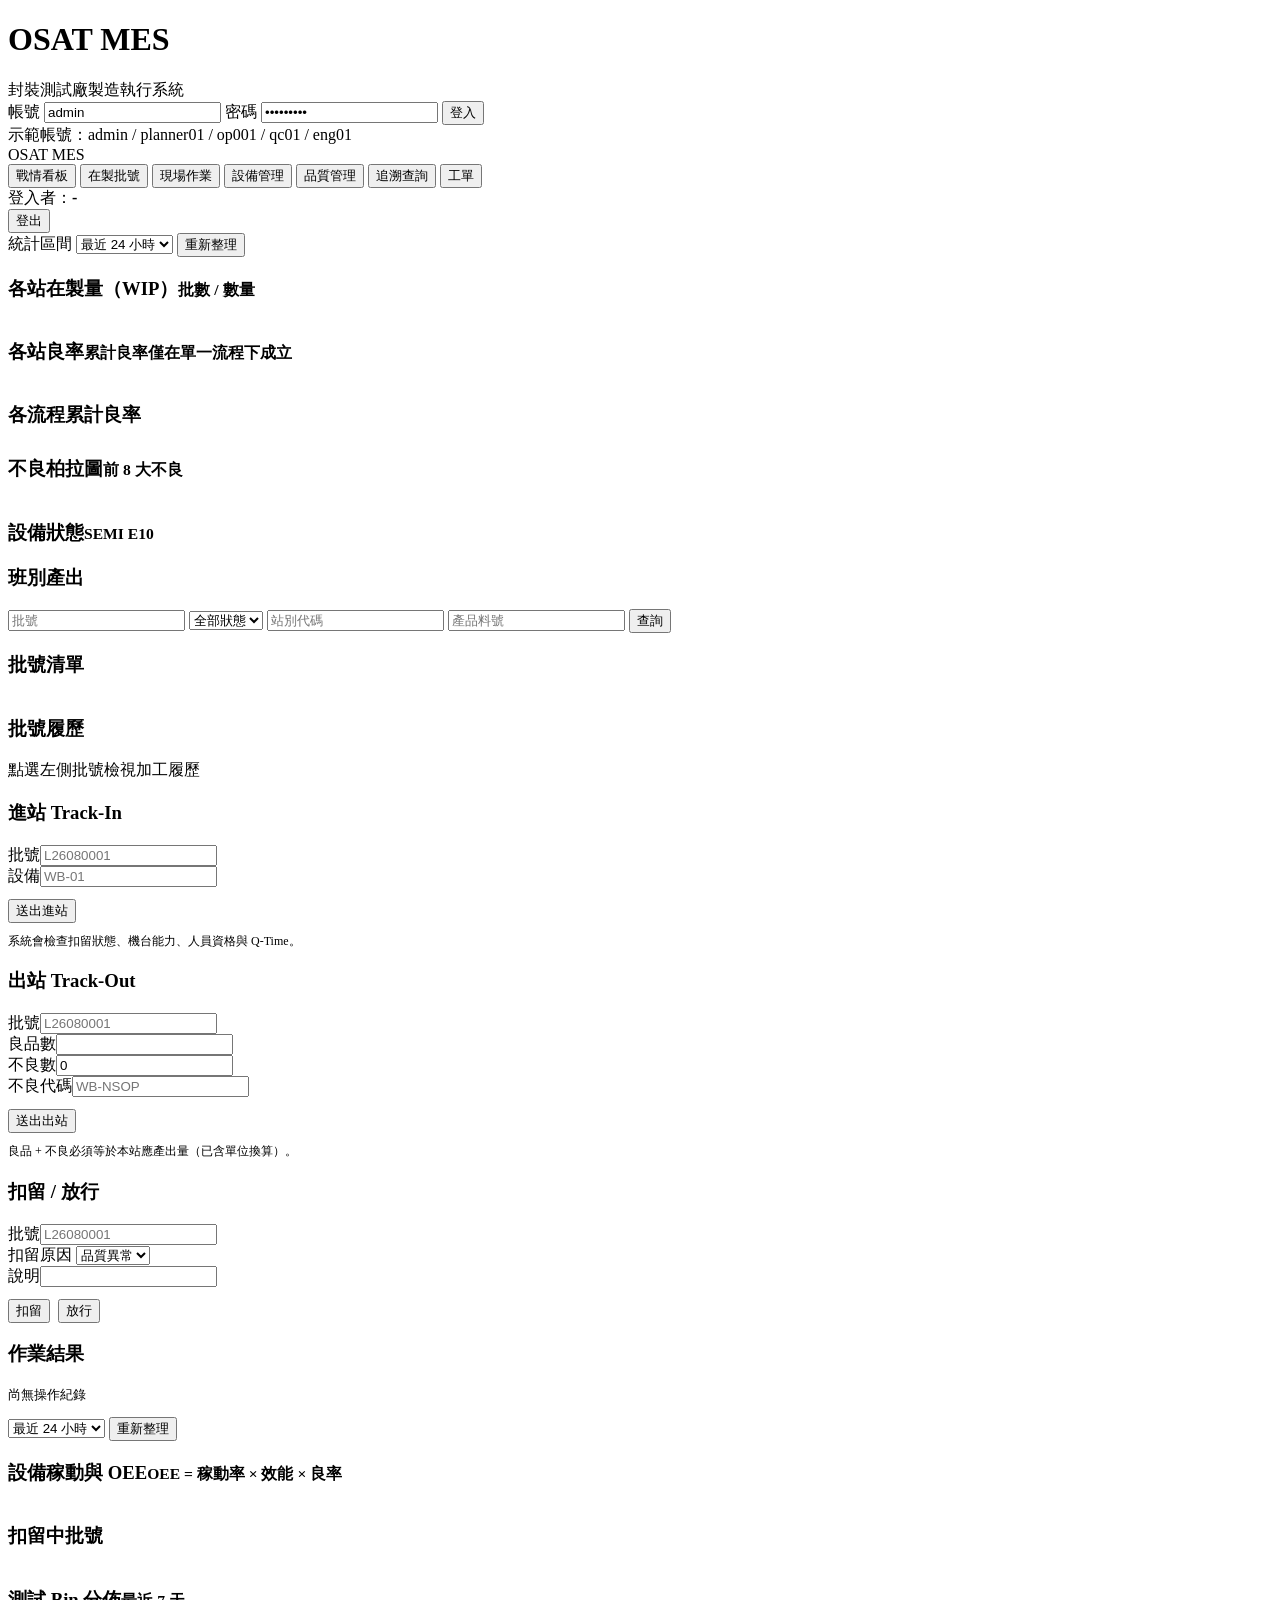
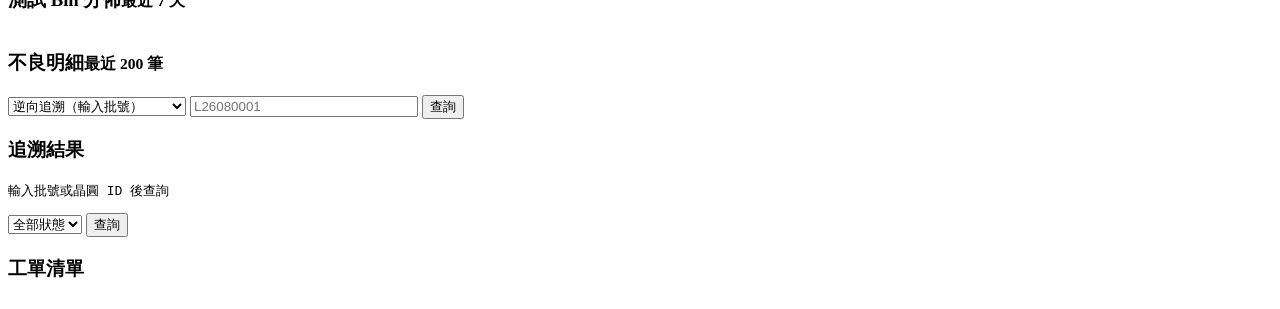
==== app/static/index.html @ 382a2638 "feat: OSAT 封裝測試廠 MES 系統 以 FastAPI + MongoDB 實作針對封測代工廠（OSAT）作業特性設計的製造執行系統， 涵蓋晶圓進料到出貨的完整生產管理。  主要模組 - " ====
<!DOCTYPE html>
<html lang="zh-Hant">
<head>
  <meta charset="utf-8" />
  <meta name="viewport" content="width=device-width, initial-scale=1" />
  <title>OSAT MES 製造執行系統</title>
  <link rel="icon" href="data:image/svg+xml,%3Csvg xmlns='http://www.w3.org/2000/svg' viewBox='0 0 32 32'%3E%3Crect width='32' height='32' rx='6' fill='%230e1420'/%3E%3Crect x='7' y='7' width='18' height='18' rx='2' fill='none' stroke='%2338bdf8' stroke-width='2'/%3E%3Crect x='13' y='13' width='6' height='6' fill='%2338bdf8'/%3E%3C/svg%3E" />
  <link rel="stylesheet" href="/static/styles.css" />
</head>
<body>

<!-- ── 登入 ─────────────────────────────────────────── -->
<div id="login">
  <form class="login-card" id="login-form">
    <h1>OSAT <span style="color:var(--accent)">MES</span></h1>
    <div class="sub">封裝測試廠製造執行系統</div>
    <label for="u">帳號</label>
    <input id="u" autocomplete="username" value="admin" required />
    <label for="p">密碼</label>
    <input id="p" type="password" autocomplete="current-password" value="admin1234" required />
    <button type="submit">登入</button>
    <div class="hint">示範帳號：admin / planner01 / op001 / qc01 / eng01</div>
  </form>
</div>

<!-- ── 主畫面 ───────────────────────────────────────── -->
<div id="app">
  <header>
    <div class="brand">OSAT <span>MES</span></div>
    <nav>
      <button data-view="dashboard" class="active">戰情看板</button>
      <button data-view="lots">在製批號</button>
      <button data-view="shopfloor">現場作業</button>
      <button data-view="equipment">設備管理</button>
      <button data-view="quality">品質管理</button>
      <button data-view="trace">追溯查詢</button>
      <button data-view="orders">工單</button>
    </nav>
    <div class="user">登入者：<b id="who">-</b></div>
    <button class="logout" id="logout">登出</button>
  </header>

  <main>
    <!-- 戰情看板 -->
    <section class="view active" id="view-dashboard">
      <div class="toolbar">
        <label class="muted">統計區間</label>
        <select id="dash-hours">
          <option value="8">最近 8 小時</option>
          <option value="24" selected>最近 24 小時</option>
          <option value="72">最近 3 天</option>
          <option value="168">最近 7 天</option>
        </select>
        <button class="btn" id="dash-refresh">重新整理</button>
        <span class="muted" id="dash-time"></span>
      </div>
      <div class="grid kpis" id="kpis"></div>
      <div class="grid cols-2">
        <div class="card">
          <h3>各站在製量（WIP）<small>批數 / 數量</small></h3>
          <div class="table-wrap"><table id="t-wip"></table></div>
        </div>
        <div class="card">
          <h3>各站良率<small>累計良率僅在單一流程下成立</small></h3>
          <div class="table-wrap"><table id="t-yield"></table></div>
          <h3 style="margin:18px 0 10px">各流程累計良率</h3>
          <table id="t-route-yield"></table>
        </div>
        <div class="card">
          <h3>不良柏拉圖<small>前 8 大不良</small></h3>
          <div class="table-wrap"><table id="t-pareto"></table></div>
        </div>
        <div class="card">
          <h3>設備狀態<small>SEMI E10</small></h3>
          <div id="eq-states"></div>
          <h3 style="margin-top:18px">班別產出</h3>
          <div class="table-wrap"><table id="t-moves"></table></div>
        </div>
      </div>
    </section>

    <!-- 在製批號 -->
    <section class="view" id="view-lots">
      <div class="toolbar">
        <input id="lot-q" placeholder="批號" />
        <select id="lot-status">
          <option value="">全部狀態</option>
          <option value="WAITING">待進站</option>
          <option value="RUNNING">加工中</option>
          <option value="HOLD">扣留中</option>
          <option value="COMPLETED">已完工</option>
          <option value="SHIPPED">已出貨</option>
          <option value="SCRAPPED">已報廢</option>
        </select>
        <input id="lot-op" placeholder="站別代碼" />
        <input id="lot-device" placeholder="產品料號" />
        <button class="btn primary" id="lot-search">查詢</button>
      </div>
      <div class="grid cols-2">
        <div class="card">
          <h3>批號清單 <small id="lot-count"></small></h3>
          <div class="table-wrap"><table id="t-lots"></table></div>
        </div>
        <div class="card">
          <h3>批號履歷 <small id="lot-detail-id"></small></h3>
          <div id="lot-detail"><div class="empty">點選左側批號檢視加工履歷</div></div>
        </div>
      </div>
    </section>

    <!-- 現場作業 -->
    <section class="view" id="view-shopfloor">
      <div class="grid cols-3">
        <div class="card">
          <h3>進站 Track-In</h3>
          <div class="form-grid">
            <div><label>批號</label><input id="ti-lot" placeholder="L26080001" /></div>
            <div><label>設備</label><input id="ti-eq" placeholder="WB-01" /></div>
          </div>
          <button class="btn primary" id="btn-track-in" style="margin-top:12px">送出進站</button>
          <div class="muted" style="margin-top:10px;font-size:12px">
            系統會檢查扣留狀態、機台能力、人員資格與 Q-Time。
          </div>
        </div>
        <div class="card">
          <h3>出站 Track-Out</h3>
          <div class="form-grid">
            <div><label>批號</label><input id="to-lot" placeholder="L26080001" /></div>
            <div><label>良品數</label><input id="to-good" type="number" min="0" /></div>
            <div><label>不良數</label><input id="to-reject" type="number" min="0" value="0" /></div>
            <div><label>不良代碼</label><input id="to-defect" placeholder="WB-NSOP" /></div>
          </div>
          <button class="btn primary" id="btn-track-out" style="margin-top:12px">送出出站</button>
          <div class="muted" style="margin-top:10px;font-size:12px">
            良品 + 不良必須等於本站應產出量（已含單位換算）。
          </div>
        </div>
        <div class="card">
          <h3>扣留 / 放行</h3>
          <div class="form-grid">
            <div><label>批號</label><input id="hd-lot" placeholder="L26080001" /></div>
            <div>
              <label>扣留原因</label>
              <select id="hd-reason">
                <option value="QUALITY">品質異常</option>
                <option value="ENGINEERING">工程評估</option>
                <option value="CUSTOMER">客戶要求</option>
                <option value="MATERIAL">材料問題</option>
                <option value="EQUIPMENT">設備異常</option>
              </select>
            </div>
            <div style="grid-column:1/-1"><label>說明</label><input id="hd-remark" /></div>
          </div>
          <div style="margin-top:12px;display:flex;gap:8px">
            <button class="btn" id="btn-hold">扣留</button>
            <button class="btn" id="btn-release">放行</button>
          </div>
        </div>
      </div>
      <div class="card" style="margin-top:14px">
        <h3>作業結果</h3>
        <pre class="json" id="shopfloor-out">尚無操作紀錄</pre>
      </div>
    </section>

    <!-- 設備 -->
    <section class="view" id="view-equipment">
      <div class="toolbar">
        <select id="oee-hours">
          <option value="8">最近 8 小時</option>
          <option value="24" selected>最近 24 小時</option>
          <option value="72">最近 3 天</option>
        </select>
        <button class="btn primary" id="eq-refresh">重新整理</button>
      </div>
      <div class="card">
        <h3>設備稼動與 OEE<small>OEE = 稼動率 × 效能 × 良率</small></h3>
        <div class="table-wrap"><table id="t-oee"></table></div>
      </div>
    </section>

    <!-- 品質 -->
    <section class="view" id="view-quality">
      <div class="grid cols-2">
        <div class="card">
          <h3>扣留中批號</h3>
          <div class="table-wrap"><table id="t-holds"></table></div>
        </div>
        <div class="card">
          <h3>測試 Bin 分佈<small>最近 7 天</small></h3>
          <div class="table-wrap"><table id="t-bins"></table></div>
        </div>
        <div class="card" style="grid-column:1/-1">
          <h3>不良明細<small>最近 200 筆</small></h3>
          <div class="table-wrap"><table id="t-defects"></table></div>
        </div>
      </div>
    </section>

    <!-- 追溯 -->
    <section class="view" id="view-trace">
      <div class="toolbar">
        <select id="trace-type">
          <option value="backward">逆向追溯（輸入批號）</option>
          <option value="forward">正向追溯（輸入晶圓 ID）</option>
          <option value="genealogy">批號族譜（輸入批號）</option>
          <option value="where-used">材料流向（輸入材料批號）</option>
        </select>
        <input id="trace-key" placeholder="L26080001" style="min-width:220px" />
        <button class="btn primary" id="trace-go">查詢</button>
      </div>
      <div class="card">
        <h3>追溯結果 <small id="trace-summary"></small></h3>
        <pre class="json" id="trace-out">輸入批號或晶圓 ID 後查詢</pre>
      </div>
    </section>

    <!-- 工單 -->
    <section class="view" id="view-orders">
      <div class="toolbar">
        <select id="wo-status">
          <option value="">全部狀態</option>
          <option value="DRAFT">建立中</option>
          <option value="RELEASED">已下達</option>
          <option value="IN_PROGRESS">生產中</option>
          <option value="CLOSED">已結案</option>
        </select>
        <button class="btn primary" id="wo-refresh">查詢</button>
      </div>
      <div class="card">
        <h3>工單清單</h3>
        <div class="table-wrap"><table id="t-wos"></table></div>
      </div>
    </section>
  </main>
</div>

<div id="toast"></div>
<script src="/static/app.js"></script>
</body>
</html>
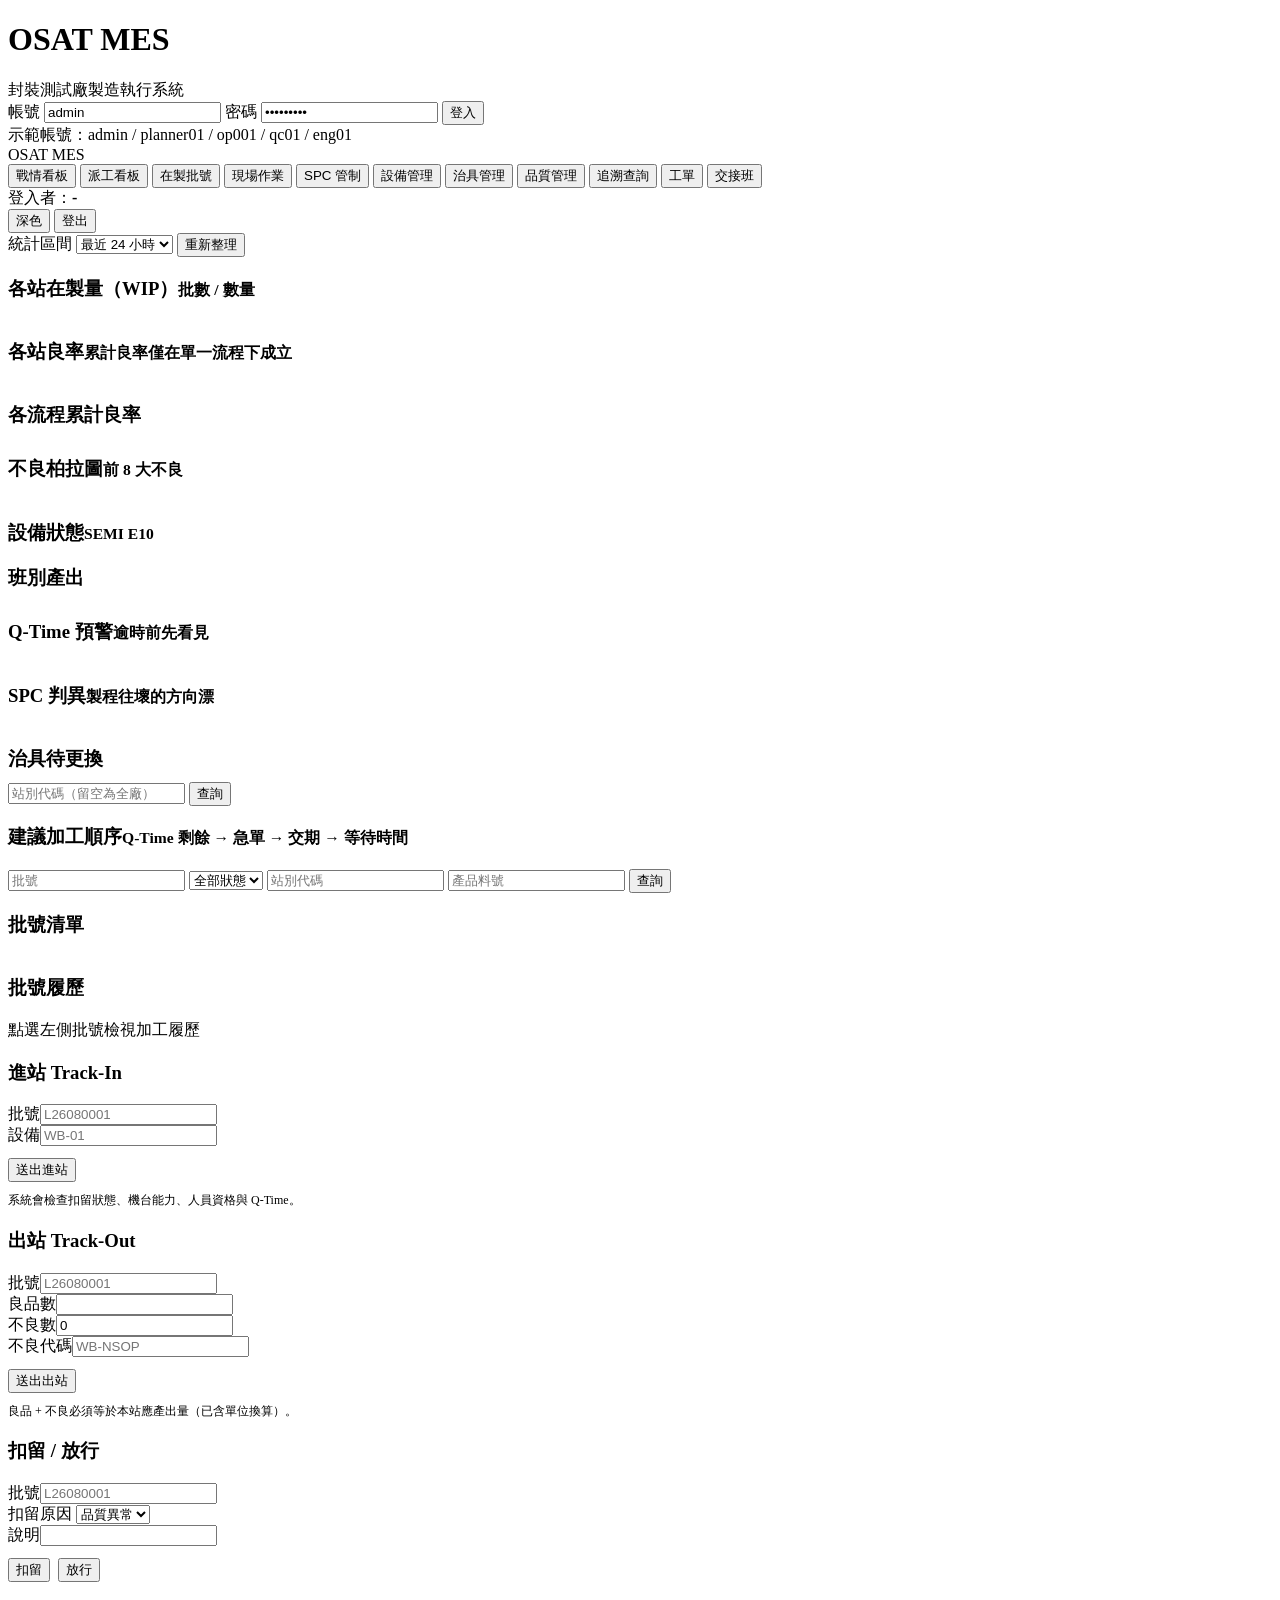
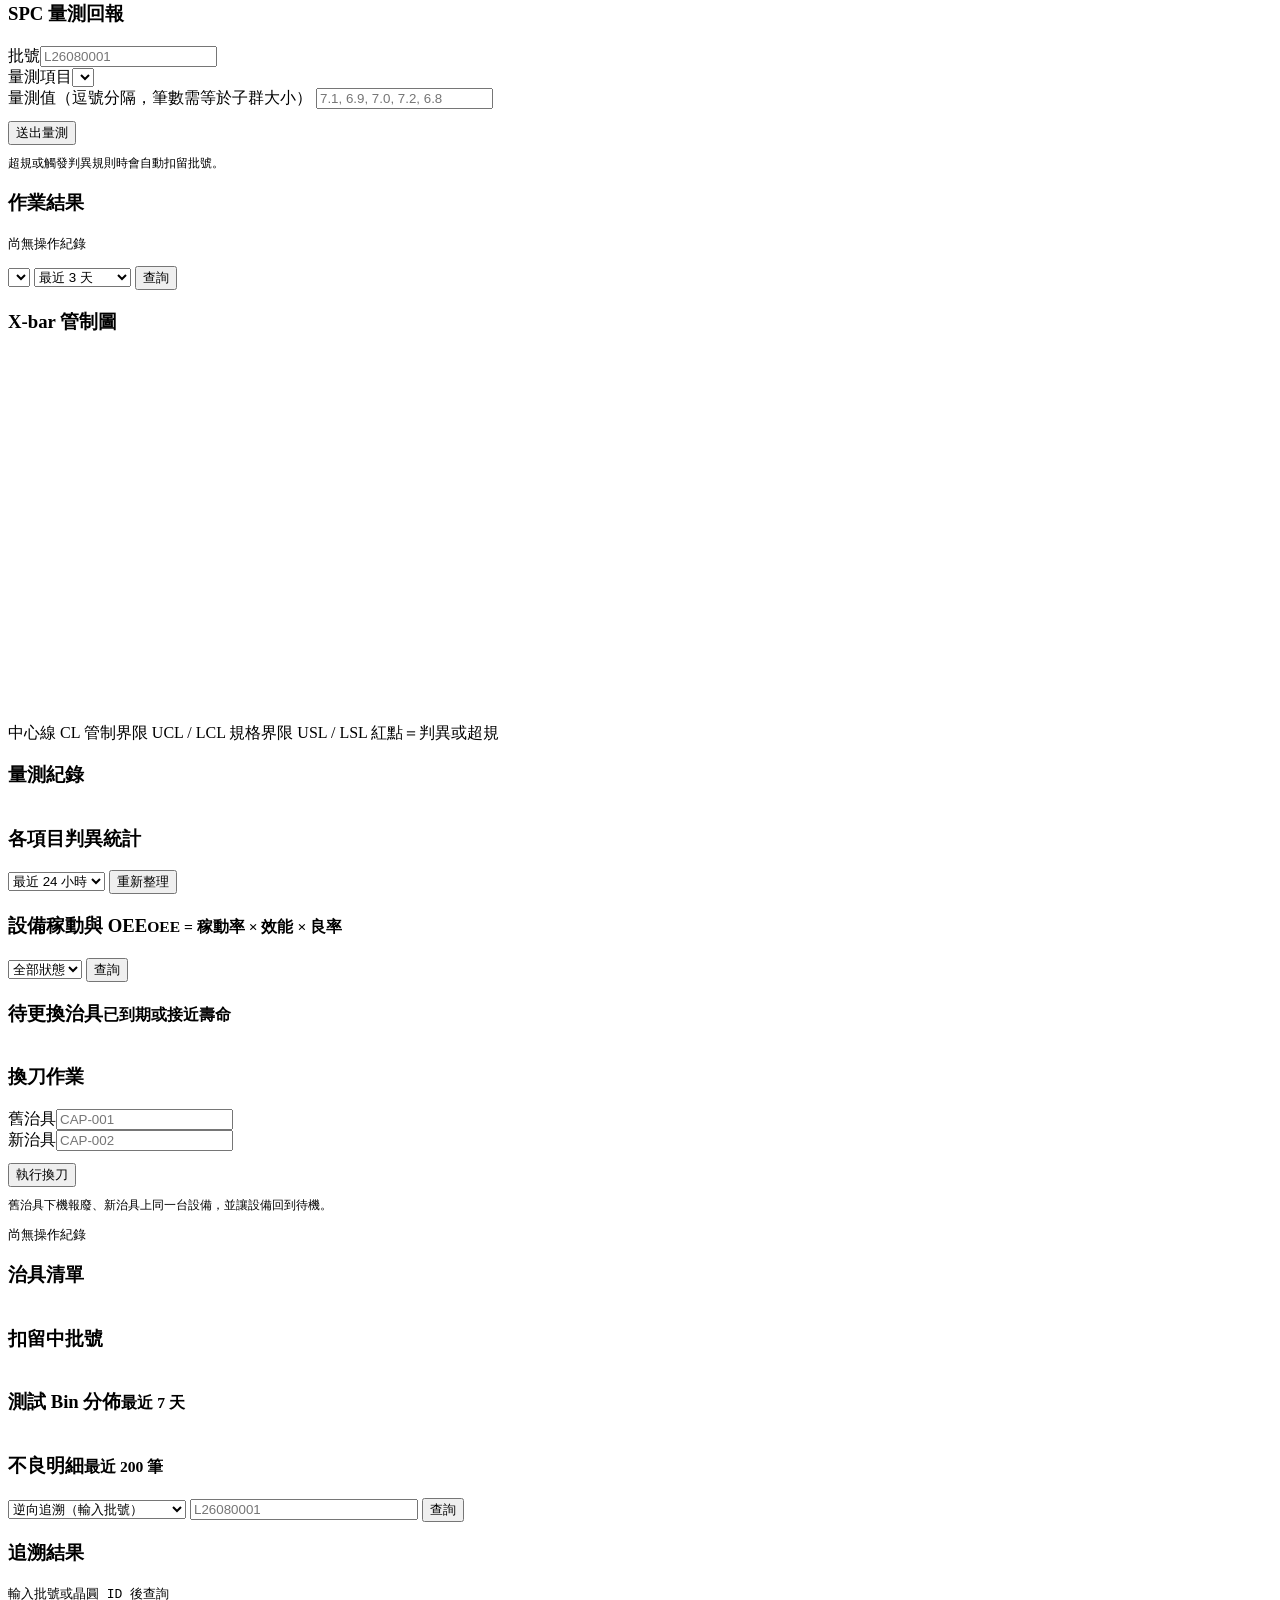
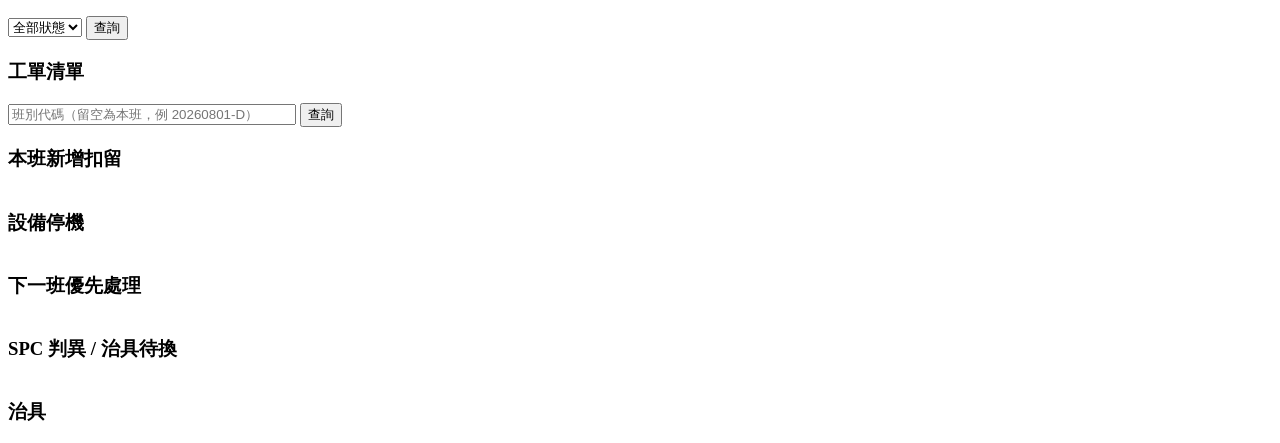
==== commit 1c542948: "feat: 新增 SPC、生產派工、治具壽命、稽核與交接班；介面改為淺色系 新增模組 - SPC 統計製程管制：量測項目主檔、量測收集、X-bar/R 管制圖、   Cp/Cpk/Ca 製程能力、Ne" ====
--- a/app/static/index.html
+++ b/app/static/index.html
@@ -4,7 +4,7 @@
   <meta charset="utf-8" />
   <meta name="viewport" content="width=device-width, initial-scale=1" />
   <title>OSAT MES 製造執行系統</title>
-  <link rel="icon" href="data:image/svg+xml,%3Csvg xmlns='http://www.w3.org/2000/svg' viewBox='0 0 32 32'%3E%3Crect width='32' height='32' rx='6' fill='%230e1420'/%3E%3Crect x='7' y='7' width='18' height='18' rx='2' fill='none' stroke='%2338bdf8' stroke-width='2'/%3E%3Crect x='13' y='13' width='6' height='6' fill='%2338bdf8'/%3E%3C/svg%3E" />
+  <link rel="icon" href="data:image/svg+xml,%3Csvg xmlns='http://www.w3.org/2000/svg' viewBox='0 0 32 32'%3E%3Crect width='32' height='32' rx='6' fill='%230b6fbd'/%3E%3Crect x='7' y='7' width='18' height='18' rx='2' fill='none' stroke='%23ffffff' stroke-width='2'/%3E%3Crect x='13' y='13' width='6' height='6' fill='%23ffffff'/%3E%3C/svg%3E" />
   <link rel="stylesheet" href="/static/styles.css" />
 </head>
 <body>
@@ -12,7 +12,7 @@
 <!-- ── 登入 ─────────────────────────────────────────── -->
 <div id="login">
   <form class="login-card" id="login-form">
-    <h1>OSAT <span style="color:var(--accent)">MES</span></h1>
+    <h1>OSAT <span>MES</span></h1>
     <div class="sub">封裝測試廠製造執行系統</div>
     <label for="u">帳號</label>
     <input id="u" autocomplete="username" value="admin" required />
@@ -29,14 +29,19 @@
     <div class="brand">OSAT <span>MES</span></div>
     <nav>
       <button data-view="dashboard" class="active">戰情看板</button>
+      <button data-view="dispatch">派工看板</button>
       <button data-view="lots">在製批號</button>
       <button data-view="shopfloor">現場作業</button>
+      <button data-view="spc">SPC 管制</button>
       <button data-view="equipment">設備管理</button>
+      <button data-view="tools">治具管理</button>
       <button data-view="quality">品質管理</button>
       <button data-view="trace">追溯查詢</button>
       <button data-view="orders">工單</button>
+      <button data-view="handover">交接班</button>
     </nav>
     <div class="user">登入者：<b id="who">-</b></div>
+    <button class="icon-btn" id="theme-toggle" title="切換深／淺色">深色</button>
     <button class="logout" id="logout">登出</button>
   </header>
 
@@ -73,9 +78,32 @@
         <div class="card">
           <h3>設備狀態<small>SEMI E10</small></h3>
           <div id="eq-states"></div>
-          <h3 style="margin-top:18px">班別產出</h3>
+          <h3 style="margin:18px 0 10px">班別產出</h3>
           <div class="table-wrap"><table id="t-moves"></table></div>
         </div>
+        <div class="card">
+          <h3>Q-Time 預警<small>逾時前先看見</small></h3>
+          <div class="table-wrap"><table id="t-qtime"></table></div>
+        </div>
+        <div class="card">
+          <h3>SPC 判異<small>製程往壞的方向漂</small></h3>
+          <div class="table-wrap"><table id="t-spc-alert"></table></div>
+          <h3 style="margin:18px 0 10px">治具待更換</h3>
+          <table id="t-tool-alert"></table>
+        </div>
+      </div>
+    </section>
+
+    <!-- 派工看板 -->
+    <section class="view" id="view-dispatch">
+      <div class="toolbar">
+        <input id="dispatch-op" placeholder="站別代碼（留空為全廠）" />
+        <button class="btn primary" id="dispatch-refresh">查詢</button>
+        <span class="muted" id="dispatch-note"></span>
+      </div>
+      <div class="card">
+        <h3>建議加工順序<small>Q-Time 剩餘 → 急單 → 交期 → 等待時間</small></h3>
+        <div class="table-wrap"><table id="t-dispatch"></table></div>
       </div>
     </section>
 
@@ -156,10 +184,59 @@
             <button class="btn" id="btn-release">放行</button>
           </div>
         </div>
+        <div class="card">
+          <h3>SPC 量測回報</h3>
+          <div class="form-grid">
+            <div><label>批號</label><input id="ms-lot" placeholder="L26080001" /></div>
+            <div><label>量測項目</label><select id="ms-item"></select></div>
+            <div style="grid-column:1/-1">
+              <label>量測值（逗號分隔，筆數需等於子群大小）</label>
+              <input id="ms-values" placeholder="7.1, 6.9, 7.0, 7.2, 6.8" />
+            </div>
+          </div>
+          <button class="btn primary" id="btn-measure" style="margin-top:12px">送出量測</button>
+          <div class="muted" style="margin-top:10px;font-size:12px">
+            超規或觸發判異規則時會自動扣留批號。
+          </div>
+        </div>
       </div>
       <div class="card" style="margin-top:14px">
         <h3>作業結果</h3>
         <pre class="json" id="shopfloor-out">尚無操作紀錄</pre>
+      </div>
+    </section>
+
+    <!-- SPC -->
+    <section class="view" id="view-spc">
+      <div class="toolbar">
+        <select id="spc-item"></select>
+        <select id="spc-hours">
+          <option value="24">最近 24 小時</option>
+          <option value="72" selected>最近 3 天</option>
+          <option value="168">最近 7 天</option>
+        </select>
+        <button class="btn primary" id="spc-refresh">查詢</button>
+      </div>
+      <div class="grid kpis" id="spc-kpis"></div>
+      <div class="card">
+        <h3>X-bar 管制圖 <small id="spc-chart-note"></small></h3>
+        <svg class="chart" id="spc-chart" viewBox="0 0 900 260" preserveAspectRatio="none"></svg>
+        <div class="legend">
+          <span><i style="background:var(--ok)"></i>中心線 CL</span>
+          <span><i style="background:var(--bad)"></i>管制界限 UCL / LCL</span>
+          <span><i style="background:var(--warn)"></i>規格界限 USL / LSL</span>
+          <span><i style="background:var(--bad)"></i>紅點＝判異或超規</span>
+        </div>
+      </div>
+      <div class="grid cols-2" style="margin-top:14px">
+        <div class="card">
+          <h3>量測紀錄</h3>
+          <div class="table-wrap"><table id="t-measurements"></table></div>
+        </div>
+        <div class="card">
+          <h3>各項目判異統計</h3>
+          <div class="table-wrap"><table id="t-violations"></table></div>
+        </div>
       </div>
     </section>
 
@@ -176,6 +253,42 @@
       <div class="card">
         <h3>設備稼動與 OEE<small>OEE = 稼動率 × 效能 × 良率</small></h3>
         <div class="table-wrap"><table id="t-oee"></table></div>
+      </div>
+    </section>
+
+    <!-- 治具 -->
+    <section class="view" id="view-tools">
+      <div class="toolbar">
+        <select id="tool-status">
+          <option value="">全部狀態</option>
+          <option value="MOUNTED">已上機</option>
+          <option value="IDLE">在庫</option>
+          <option value="EXPIRED">壽命到期</option>
+          <option value="SCRAPPED">已報廢</option>
+        </select>
+        <button class="btn primary" id="tool-refresh">查詢</button>
+      </div>
+      <div class="grid cols-2">
+        <div class="card">
+          <h3>待更換治具<small>已到期或接近壽命</small></h3>
+          <div class="table-wrap"><table id="t-tool-attention"></table></div>
+        </div>
+        <div class="card">
+          <h3>換刀作業</h3>
+          <div class="form-grid">
+            <div><label>舊治具</label><input id="tool-old" placeholder="CAP-001" /></div>
+            <div><label>新治具</label><input id="tool-new" placeholder="CAP-002" /></div>
+          </div>
+          <button class="btn primary" id="btn-tool-replace" style="margin-top:12px">執行換刀</button>
+          <div class="muted" style="margin-top:10px;font-size:12px">
+            舊治具下機報廢、新治具上同一台設備，並讓設備回到待機。
+          </div>
+          <pre class="json" id="tool-out" style="margin-top:12px">尚無操作紀錄</pre>
+        </div>
+        <div class="card" style="grid-column:1/-1">
+          <h3>治具清單</h3>
+          <div class="table-wrap"><table id="t-tools"></table></div>
+        </div>
       </div>
     </section>
 
@@ -232,6 +345,36 @@
         <div class="table-wrap"><table id="t-wos"></table></div>
       </div>
     </section>
+
+    <!-- 交接班 -->
+    <section class="view" id="view-handover">
+      <div class="toolbar">
+        <input id="handover-shift" placeholder="班別代碼（留空為本班，例 20260801-D）" style="min-width:280px" />
+        <button class="btn primary" id="handover-refresh">查詢</button>
+        <span class="muted" id="handover-window"></span>
+      </div>
+      <div class="grid kpis" id="handover-kpis"></div>
+      <div class="grid cols-2">
+        <div class="card">
+          <h3>本班新增扣留</h3>
+          <div class="table-wrap"><table id="t-ho-holds"></table></div>
+        </div>
+        <div class="card">
+          <h3>設備停機</h3>
+          <div class="table-wrap"><table id="t-ho-down"></table></div>
+        </div>
+        <div class="card">
+          <h3>下一班優先處理</h3>
+          <div class="table-wrap"><table id="t-ho-next"></table></div>
+        </div>
+        <div class="card">
+          <h3>SPC 判異 / 治具待換</h3>
+          <div class="table-wrap"><table id="t-ho-spc"></table></div>
+          <h3 style="margin:18px 0 10px">治具</h3>
+          <table id="t-ho-tools"></table>
+        </div>
+      </div>
+    </section>
   </main>
 </div>
 
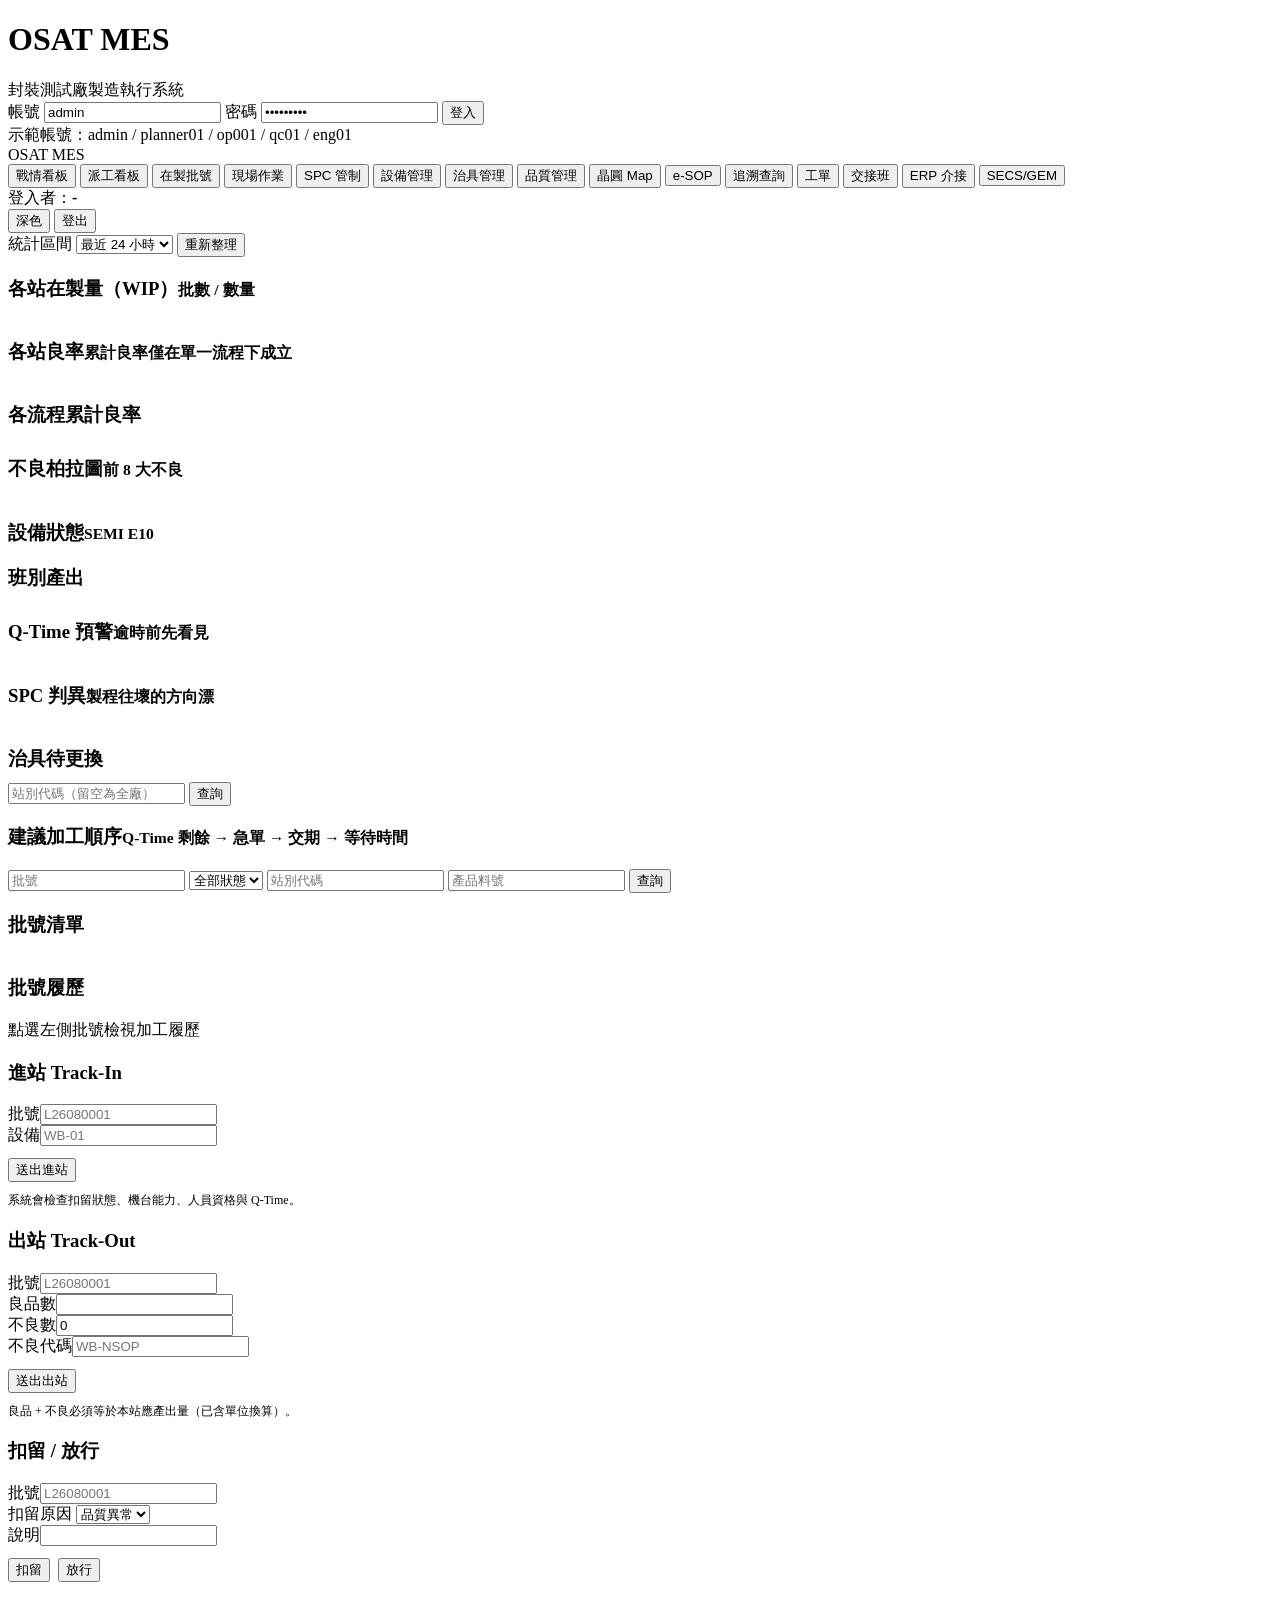
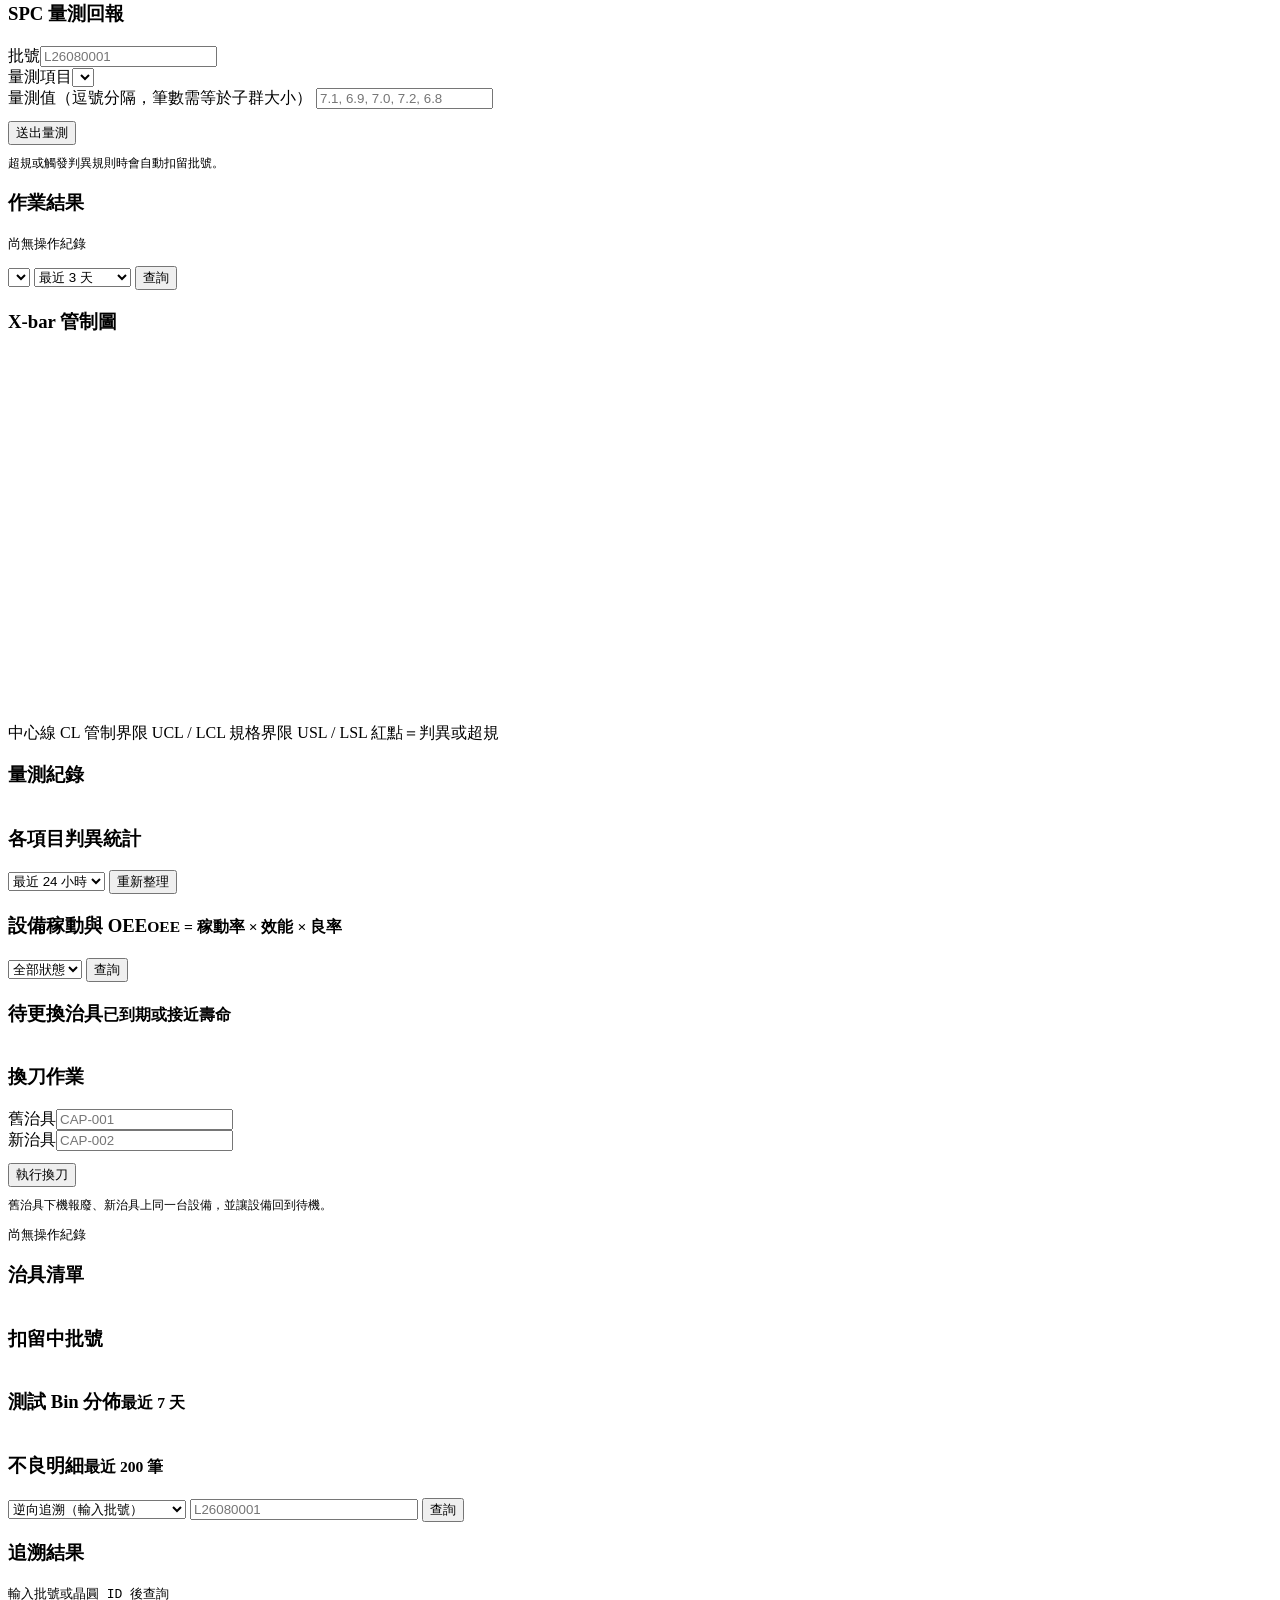
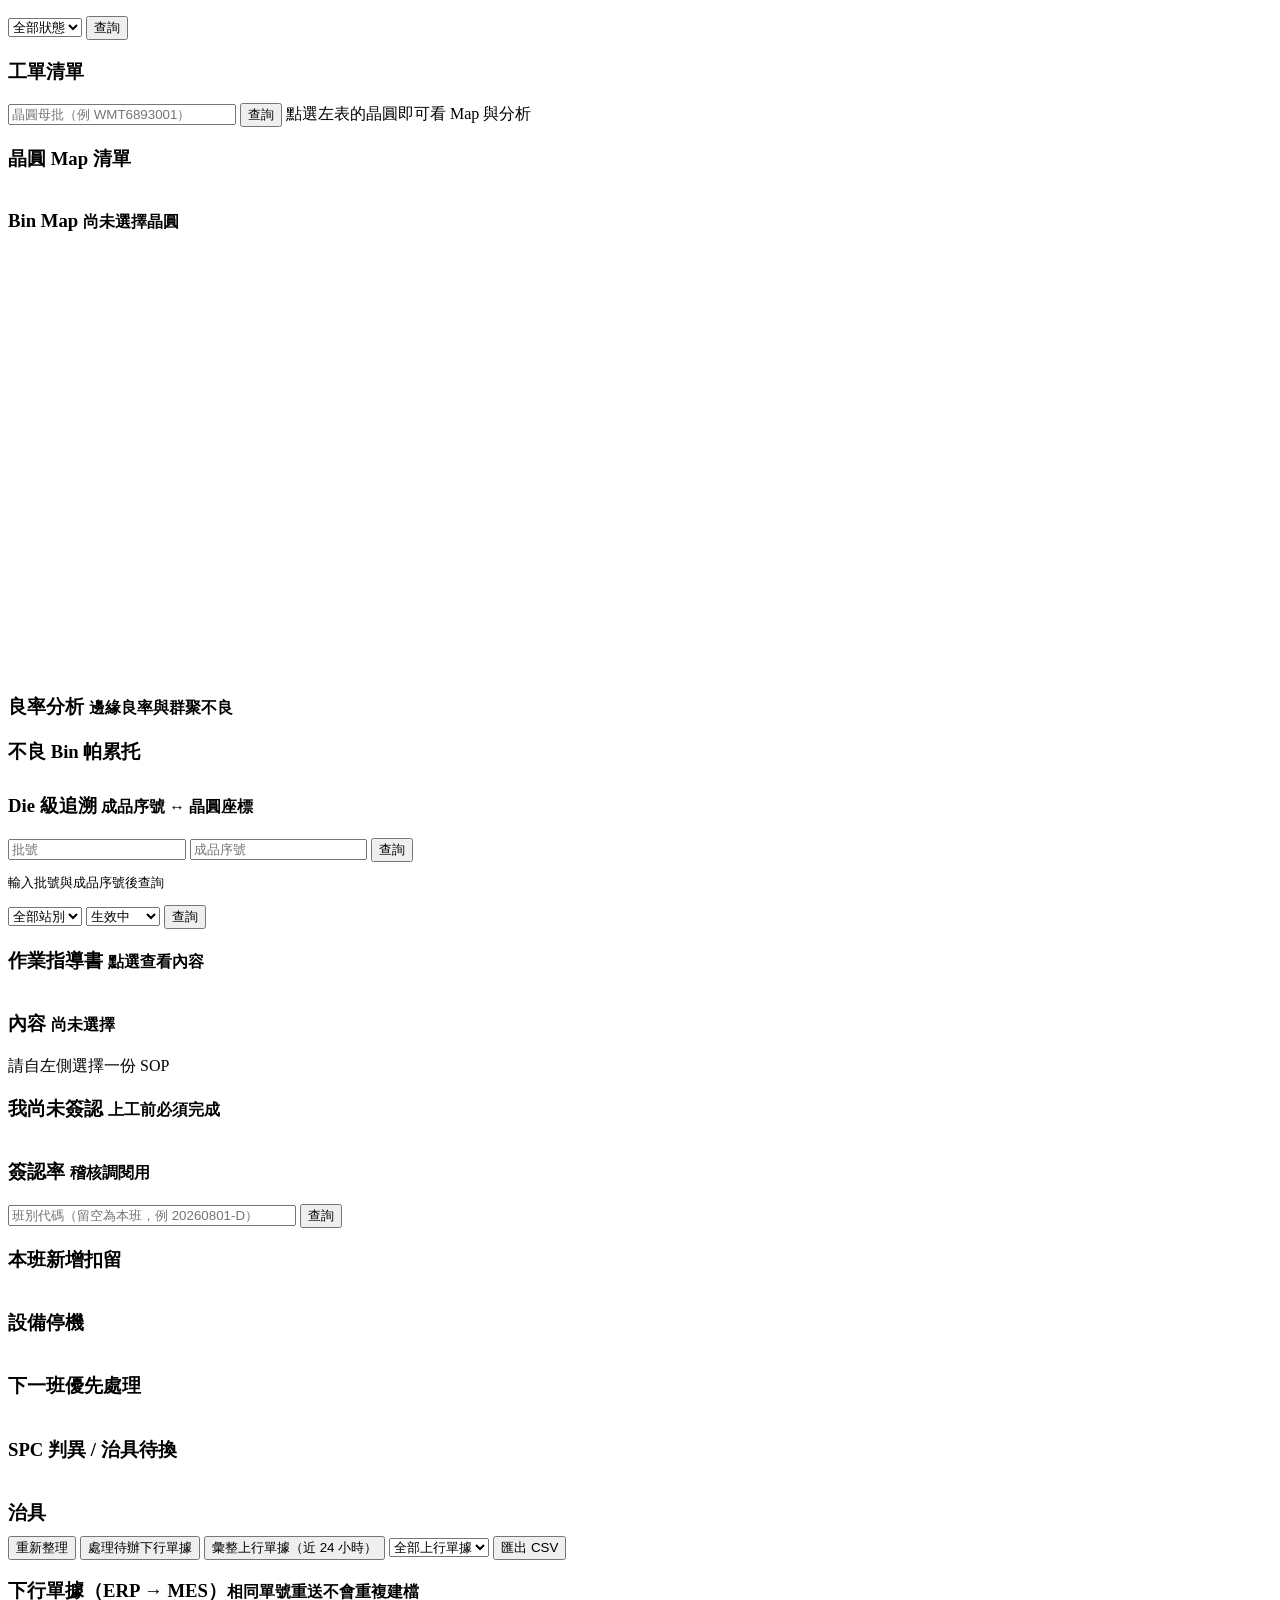
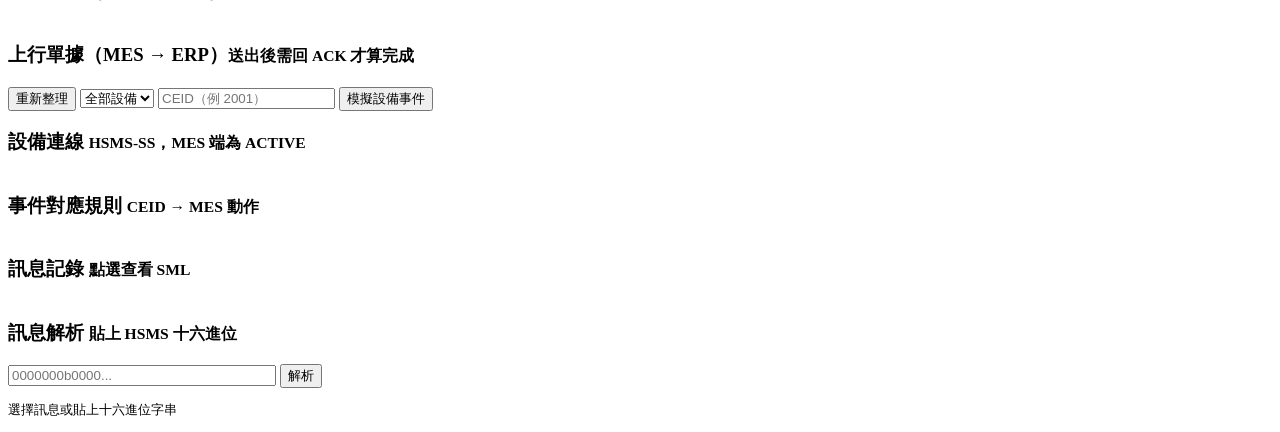
==== commit b83cefa5: "feat: 四個新模組的介面、示範資料與文件 介面 - 新增「晶圓 Map」「e-SOP」「ERP 介接」「SECS/GEM」四個頁面 - 晶圓 Map 以 canvas 繪製 Bin Map（大尺寸" ====
--- a/app/static/index.html
+++ b/app/static/index.html
@@ -36,9 +36,13 @@
       <button data-view="equipment">設備管理</button>
       <button data-view="tools">治具管理</button>
       <button data-view="quality">品質管理</button>
+      <button data-view="wafermap">晶圓 Map</button>
+      <button data-view="sop">e-SOP</button>
       <button data-view="trace">追溯查詢</button>
       <button data-view="orders">工單</button>
       <button data-view="handover">交接班</button>
+      <button data-view="erp">ERP 介接</button>
+      <button data-view="secs">SECS/GEM</button>
     </nav>
     <div class="user">登入者：<b id="who">-</b></div>
     <button class="icon-btn" id="theme-toggle" title="切換深／淺色">深色</button>
@@ -346,6 +350,76 @@
       </div>
     </section>
 
+    <!-- 晶圓 Map -->
+    <section class="view" id="view-wafermap">
+      <div class="toolbar">
+        <input id="wm-lot" placeholder="晶圓母批（例 WMT6893001）" style="min-width:220px" />
+        <button class="btn primary" id="wm-refresh">查詢</button>
+        <span class="muted">點選左表的晶圓即可看 Map 與分析</span>
+      </div>
+      <div class="grid cols-2">
+        <div class="card">
+          <h3>晶圓 Map 清單 <small id="wm-count"></small></h3>
+          <div class="table-wrap"><table id="t-wafermaps"></table></div>
+        </div>
+        <div class="card">
+          <h3>Bin Map <small id="wm-title">尚未選擇晶圓</small></h3>
+          <canvas id="wm-canvas" width="420" height="420"
+                  style="width:100%;max-width:420px;image-rendering:pixelated"></canvas>
+          <div id="wm-legend" class="muted" style="margin-top:10px;font-size:12px"></div>
+        </div>
+        <div class="card">
+          <h3>良率分析 <small class="muted">邊緣良率與群聚不良</small></h3>
+          <div class="grid kpis" id="wm-kpis"></div>
+          <ul id="wm-findings" style="margin:12px 0 0 18px;line-height:1.9"></ul>
+          <h3 style="margin:18px 0 10px">不良 Bin 帕累托</h3>
+          <table id="t-wm-pareto"></table>
+        </div>
+        <div class="card">
+          <h3>Die 級追溯 <small class="muted">成品序號 ↔ 晶圓座標</small></h3>
+          <div class="toolbar">
+            <input id="wm-die-lot" placeholder="批號" style="min-width:170px" />
+            <input id="wm-die-seq" placeholder="成品序號" style="min-width:110px" />
+            <button class="btn primary" id="wm-die-go">查詢</button>
+          </div>
+          <div class="table-wrap"><table id="t-wm-dies"></table></div>
+          <pre class="json" id="wm-die-out" style="margin-top:12px">輸入批號與成品序號後查詢</pre>
+        </div>
+      </div>
+    </section>
+
+    <!-- e-SOP -->
+    <section class="view" id="view-sop">
+      <div class="toolbar">
+        <select id="sop-op"><option value="">全部站別</option></select>
+        <select id="sop-status">
+          <option value="">全部狀態</option>
+          <option value="RELEASED" selected>生效中</option>
+          <option value="DRAFT">草稿</option>
+          <option value="OBSOLETE">已作廢</option>
+        </select>
+        <button class="btn primary" id="sop-refresh">查詢</button>
+      </div>
+      <div class="grid cols-2">
+        <div class="card">
+          <h3>作業指導書 <small class="muted">點選查看內容</small></h3>
+          <div class="table-wrap"><table id="t-sops"></table></div>
+        </div>
+        <div class="card">
+          <h3>內容 <small id="sop-title">尚未選擇</small></h3>
+          <div id="sop-detail" class="muted">請自左側選擇一份 SOP</div>
+        </div>
+        <div class="card">
+          <h3>我尚未簽認 <small class="muted">上工前必須完成</small></h3>
+          <div class="table-wrap"><table id="t-sop-pending"></table></div>
+        </div>
+        <div class="card">
+          <h3>簽認率 <small class="muted">稽核調閱用</small></h3>
+          <div class="table-wrap"><table id="t-sop-compliance"></table></div>
+        </div>
+      </div>
+    </section>
+
     <!-- 交接班 -->
     <section class="view" id="view-handover">
       <div class="toolbar">
@@ -375,6 +449,67 @@
         </div>
       </div>
     </section>
+
+    <!-- ERP 介接 -->
+    <section class="view" id="view-erp">
+      <div class="toolbar">
+        <button class="btn primary" id="erp-refresh">重新整理</button>
+        <button class="btn" id="erp-process">處理待辦下行單據</button>
+        <button class="btn" id="erp-build">彙整上行單據（近 24 小時）</button>
+        <select id="erp-doc-type" title="上行單據類型">
+          <option value="">全部上行單據</option>
+          <option value="PRODUCTION_REPORT">完工回報</option>
+          <option value="MATERIAL_ISSUE">材料領用</option>
+          <option value="SHIPMENT">出貨</option>
+          <option value="SCRAP">報廢</option>
+        </select>
+        <button class="btn" id="erp-export">匯出 CSV</button>
+      </div>
+      <div class="grid kpis" id="erp-kpis"></div>
+      <div class="grid cols-2">
+        <div class="card">
+          <h3>下行單據（ERP → MES）<small class="muted">相同單號重送不會重複建檔</small></h3>
+          <div class="table-wrap"><table id="t-erp-in"></table></div>
+        </div>
+        <div class="card">
+          <h3>上行單據（MES → ERP）<small class="muted">送出後需回 ACK 才算完成</small></h3>
+          <div class="table-wrap"><table id="t-erp-out"></table></div>
+        </div>
+      </div>
+    </section>
+
+    <!-- SECS/GEM -->
+    <section class="view" id="view-secs">
+      <div class="toolbar">
+        <button class="btn primary" id="secs-refresh">重新整理</button>
+        <select id="secs-eq"><option value="">全部設備</option></select>
+        <input id="secs-ceid" placeholder="CEID（例 2001）" style="min-width:150px" />
+        <button class="btn" id="secs-simulate">模擬設備事件</button>
+      </div>
+      <div class="grid kpis" id="secs-kpis"></div>
+      <div class="grid cols-2">
+        <div class="card">
+          <h3>設備連線 <small class="muted">HSMS-SS，MES 端為 ACTIVE</small></h3>
+          <div class="table-wrap"><table id="t-secs-links"></table></div>
+        </div>
+        <div class="card">
+          <h3>事件對應規則 <small class="muted">CEID → MES 動作</small></h3>
+          <div class="table-wrap"><table id="t-secs-rules"></table></div>
+        </div>
+        <div class="card">
+          <h3>訊息記錄 <small class="muted">點選查看 SML</small></h3>
+          <div class="table-wrap"><table id="t-secs-msgs"></table></div>
+        </div>
+        <div class="card">
+          <h3>訊息解析 <small class="muted">貼上 HSMS 十六進位</small></h3>
+          <div class="toolbar">
+            <input id="secs-hex" placeholder="0000000b0000..." style="flex:1;min-width:260px" />
+            <button class="btn primary" id="secs-decode">解析</button>
+          </div>
+          <pre class="json" id="secs-out">選擇訊息或貼上十六進位字串</pre>
+        </div>
+      </div>
+    </section>
   </main>
 </div>
 
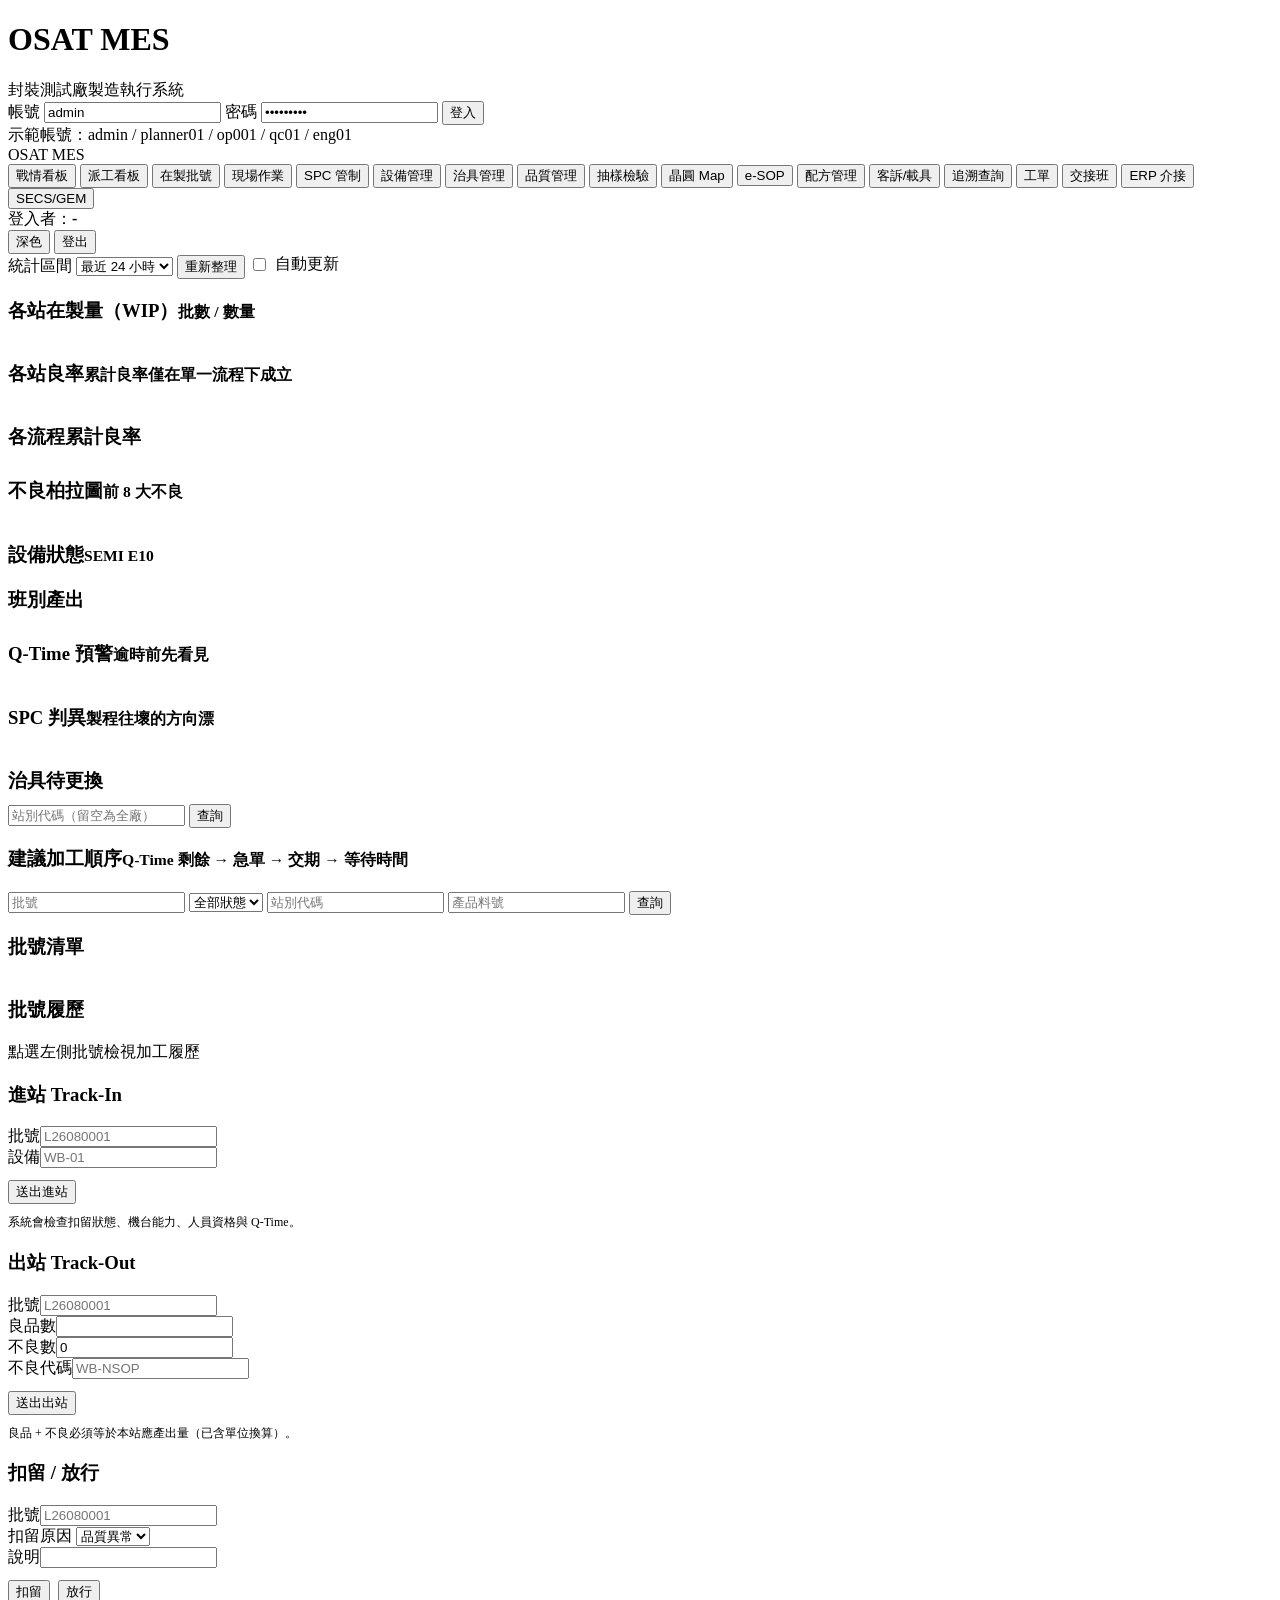
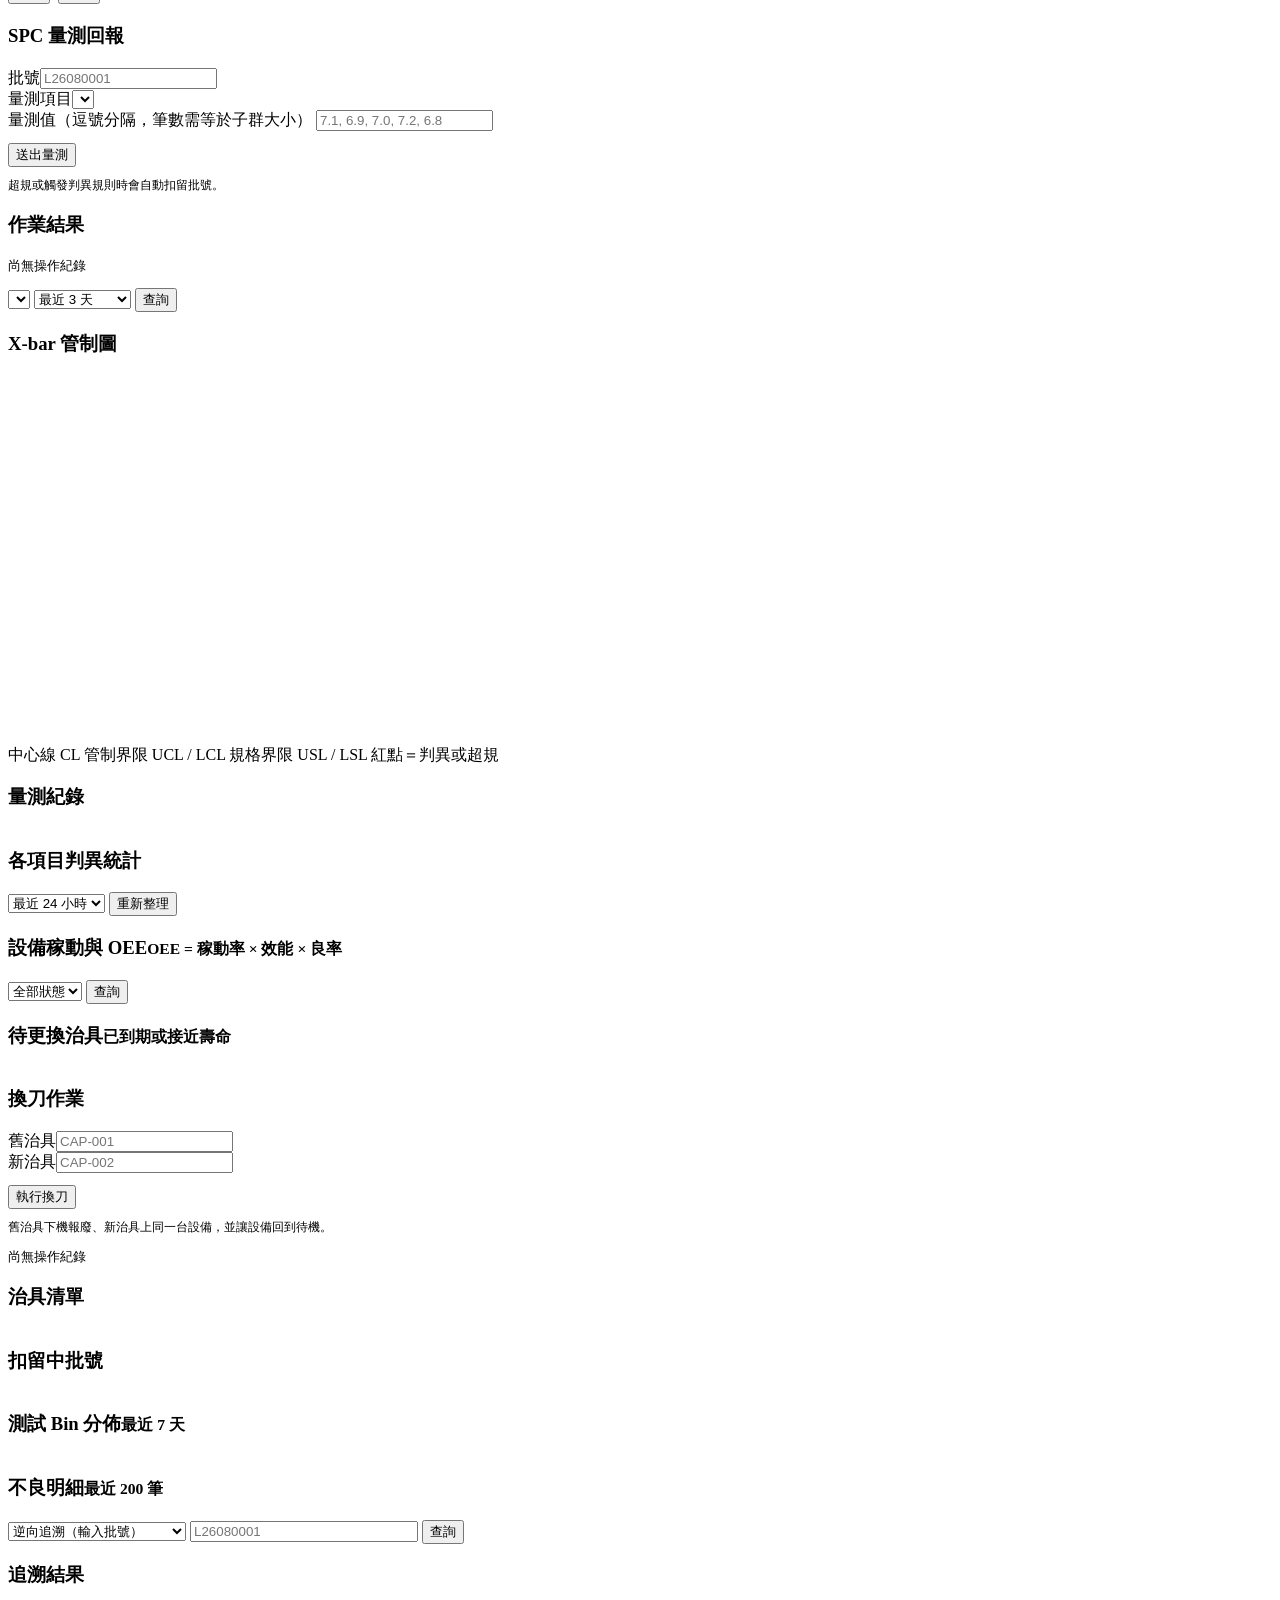
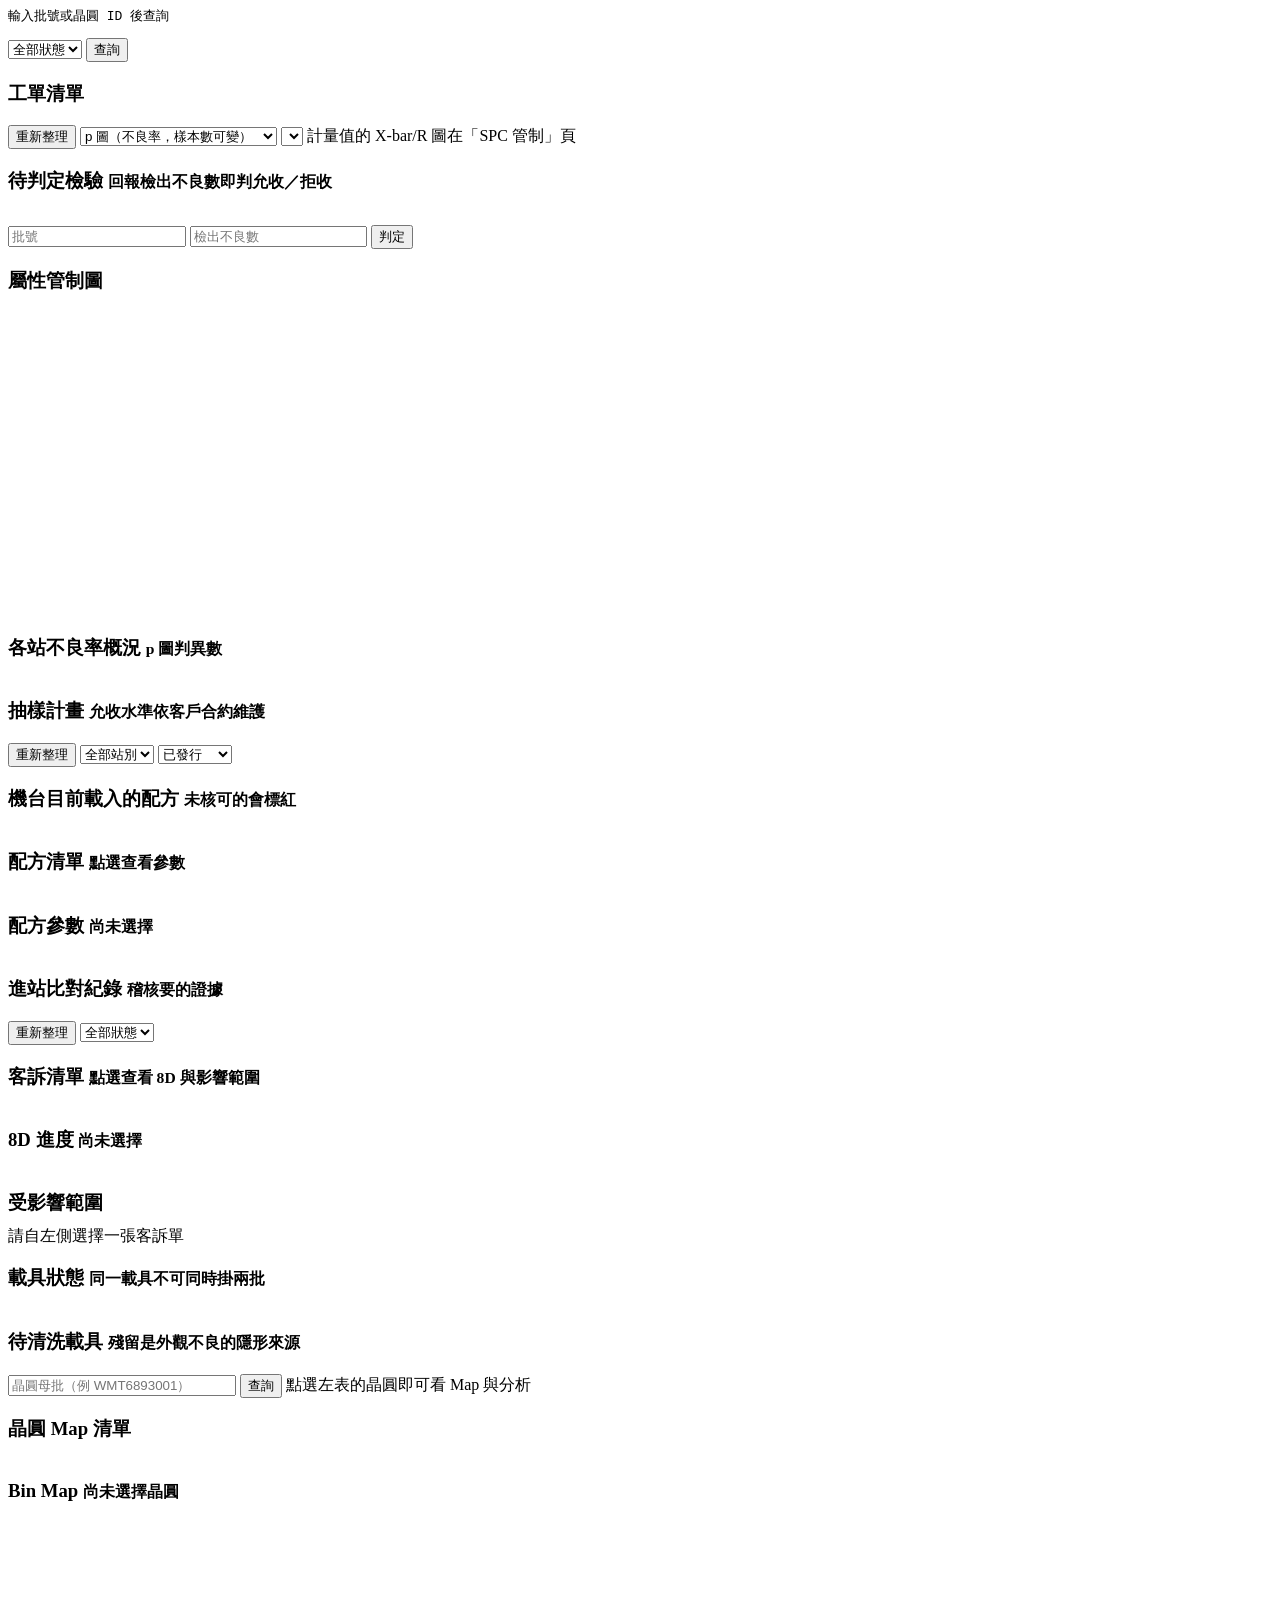
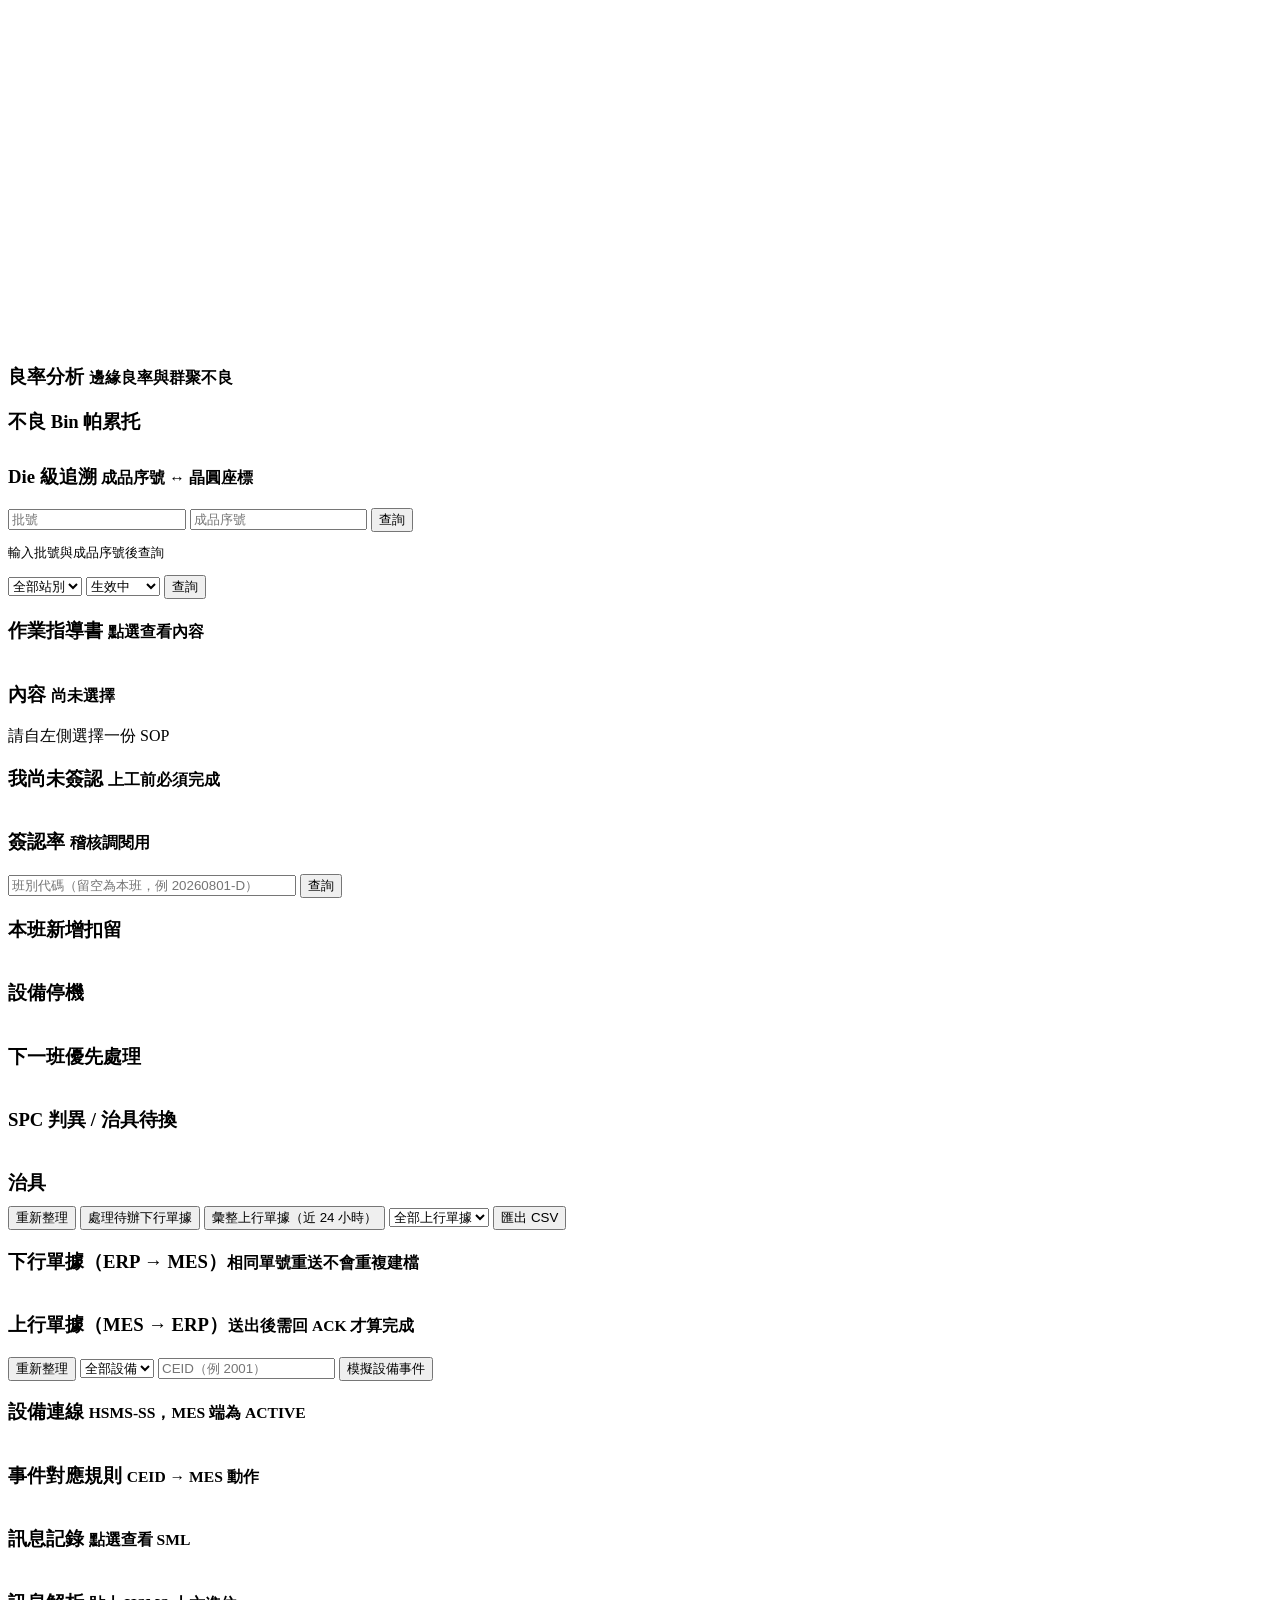
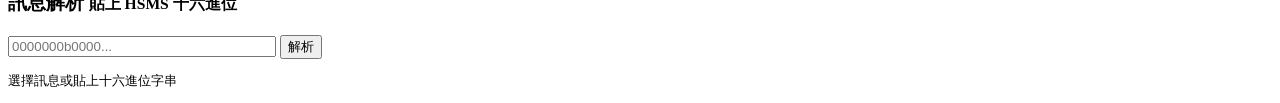
==== commit 7b6c388f: "feat: 配方管理、抽樣檢驗、客訴 8D、載具管理與工程基礎建設 資料庫 migration 機制 - schema.sql 改為 app/migrations/0001_baseline.sql，" ====
--- a/app/static/index.html
+++ b/app/static/index.html
@@ -36,8 +36,11 @@
       <button data-view="equipment">設備管理</button>
       <button data-view="tools">治具管理</button>
       <button data-view="quality">品質管理</button>
+      <button data-view="sampling">抽樣檢驗</button>
       <button data-view="wafermap">晶圓 Map</button>
       <button data-view="sop">e-SOP</button>
+      <button data-view="recipes">配方管理</button>
+      <button data-view="rma">客訴/載具</button>
       <button data-view="trace">追溯查詢</button>
       <button data-view="orders">工單</button>
       <button data-view="handover">交接班</button>
@@ -61,6 +64,9 @@
           <option value="168">最近 7 天</option>
         </select>
         <button class="btn" id="dash-refresh">重新整理</button>
+        <label class="muted" style="display:inline-flex;align-items:center;gap:6px">
+          <input type="checkbox" id="dash-live" style="min-width:auto" /> 自動更新
+        </label>
         <span class="muted" id="dash-time"></span>
       </div>
       <div class="grid kpis" id="kpis"></div>
@@ -350,6 +356,116 @@
       </div>
     </section>
 
+    <!-- 抽樣檢驗 -->
+    <section class="view" id="view-sampling">
+      <div class="toolbar">
+        <button class="btn primary" id="samp-refresh">重新整理</button>
+        <select id="samp-chart">
+          <option value="p">p 圖（不良率，樣本數可變）</option>
+          <option value="np">np 圖（不良數，樣本數固定）</option>
+          <option value="c">c 圖（缺點數）</option>
+          <option value="u">u 圖（單位缺點數）</option>
+          <option value="ewma">EWMA（偵測小幅漂移）</option>
+        </select>
+        <select id="samp-op"></select>
+        <span class="muted">計量值的 X-bar/R 圖在「SPC 管制」頁</span>
+      </div>
+      <div class="grid kpis" id="samp-kpis"></div>
+      <div class="grid cols-2">
+        <div class="card">
+          <h3>待判定檢驗 <small class="muted">回報檢出不良數即判允收／拒收</small></h3>
+          <div class="table-wrap"><table id="t-samp-pending"></table></div>
+          <div class="toolbar" style="margin-top:12px">
+            <input id="samp-lot" placeholder="批號" style="min-width:170px" />
+            <input id="samp-found" placeholder="檢出不良數" style="min-width:130px" />
+            <button class="btn primary" id="samp-judge">判定</button>
+          </div>
+        </div>
+        <div class="card">
+          <h3>屬性管制圖 <small id="samp-chart-title"></small></h3>
+          <svg id="samp-chart-svg" viewBox="0 0 760 300" style="width:100%;height:300px"></svg>
+          <div class="muted" id="samp-chart-note" style="font-size:12px"></div>
+        </div>
+        <div class="card">
+          <h3>各站不良率概況 <small class="muted">p 圖判異數</small></h3>
+          <div class="table-wrap"><table id="t-samp-overview"></table></div>
+        </div>
+        <div class="card">
+          <h3>抽樣計畫 <small class="muted">允收水準依客戶合約維護</small></h3>
+          <div class="table-wrap"><table id="t-samp-plans"></table></div>
+        </div>
+      </div>
+    </section>
+
+    <!-- 配方管理 -->
+    <section class="view" id="view-recipes">
+      <div class="toolbar">
+        <button class="btn primary" id="rcp-refresh">重新整理</button>
+        <select id="rcp-op"><option value="">全部站別</option></select>
+        <select id="rcp-status">
+          <option value="RELEASED" selected>已發行</option>
+          <option value="">全部狀態</option>
+          <option value="DRAFT">草稿</option>
+          <option value="OBSOLETE">已作廢</option>
+        </select>
+      </div>
+      <div class="grid kpis" id="rcp-kpis"></div>
+      <div class="grid cols-2">
+        <div class="card">
+          <h3>機台目前載入的配方 <small class="muted">未核可的會標紅</small></h3>
+          <div class="table-wrap"><table id="t-rcp-equipments"></table></div>
+        </div>
+        <div class="card">
+          <h3>配方清單 <small class="muted">點選查看參數</small></h3>
+          <div class="table-wrap"><table id="t-recipes"></table></div>
+        </div>
+        <div class="card">
+          <h3>配方參數 <small id="rcp-title">尚未選擇</small></h3>
+          <div class="table-wrap"><table id="t-rcp-params"></table></div>
+        </div>
+        <div class="card">
+          <h3>進站比對紀錄 <small class="muted">稽核要的證據</small></h3>
+          <div class="table-wrap"><table id="t-rcp-checks"></table></div>
+        </div>
+      </div>
+    </section>
+
+    <!-- 客訴與載具 -->
+    <section class="view" id="view-rma">
+      <div class="toolbar">
+        <button class="btn primary" id="rma-refresh">重新整理</button>
+        <select id="rma-status">
+          <option value="">全部狀態</option>
+          <option value="OPEN">受理中</option>
+          <option value="INVESTIGATING">調查中</option>
+          <option value="ACTION">對策執行</option>
+          <option value="CLOSED">已結案</option>
+        </select>
+      </div>
+      <div class="grid kpis" id="rma-kpis"></div>
+      <div class="grid cols-2">
+        <div class="card">
+          <h3>客訴清單 <small class="muted">點選查看 8D 與影響範圍</small></h3>
+          <div class="table-wrap"><table id="t-complaints"></table></div>
+        </div>
+        <div class="card">
+          <h3>8D 進度 <small id="rma-title">尚未選擇</small></h3>
+          <div class="table-wrap"><table id="t-d8"></table></div>
+          <h3 style="margin:18px 0 10px">受影響範圍</h3>
+          <div id="rma-impact" class="muted">請自左側選擇一張客訴單</div>
+        </div>
+        <div class="card">
+          <h3>載具狀態 <small class="muted">同一載具不可同時掛兩批</small></h3>
+          <div class="grid kpis" id="carrier-kpis"></div>
+          <div class="table-wrap"><table id="t-carriers"></table></div>
+        </div>
+        <div class="card">
+          <h3>待清洗載具 <small class="muted">殘留是外觀不良的隱形來源</small></h3>
+          <div class="table-wrap"><table id="t-carriers-dirty"></table></div>
+        </div>
+      </div>
+    </section>
+
     <!-- 晶圓 Map -->
     <section class="view" id="view-wafermap">
       <div class="toolbar">
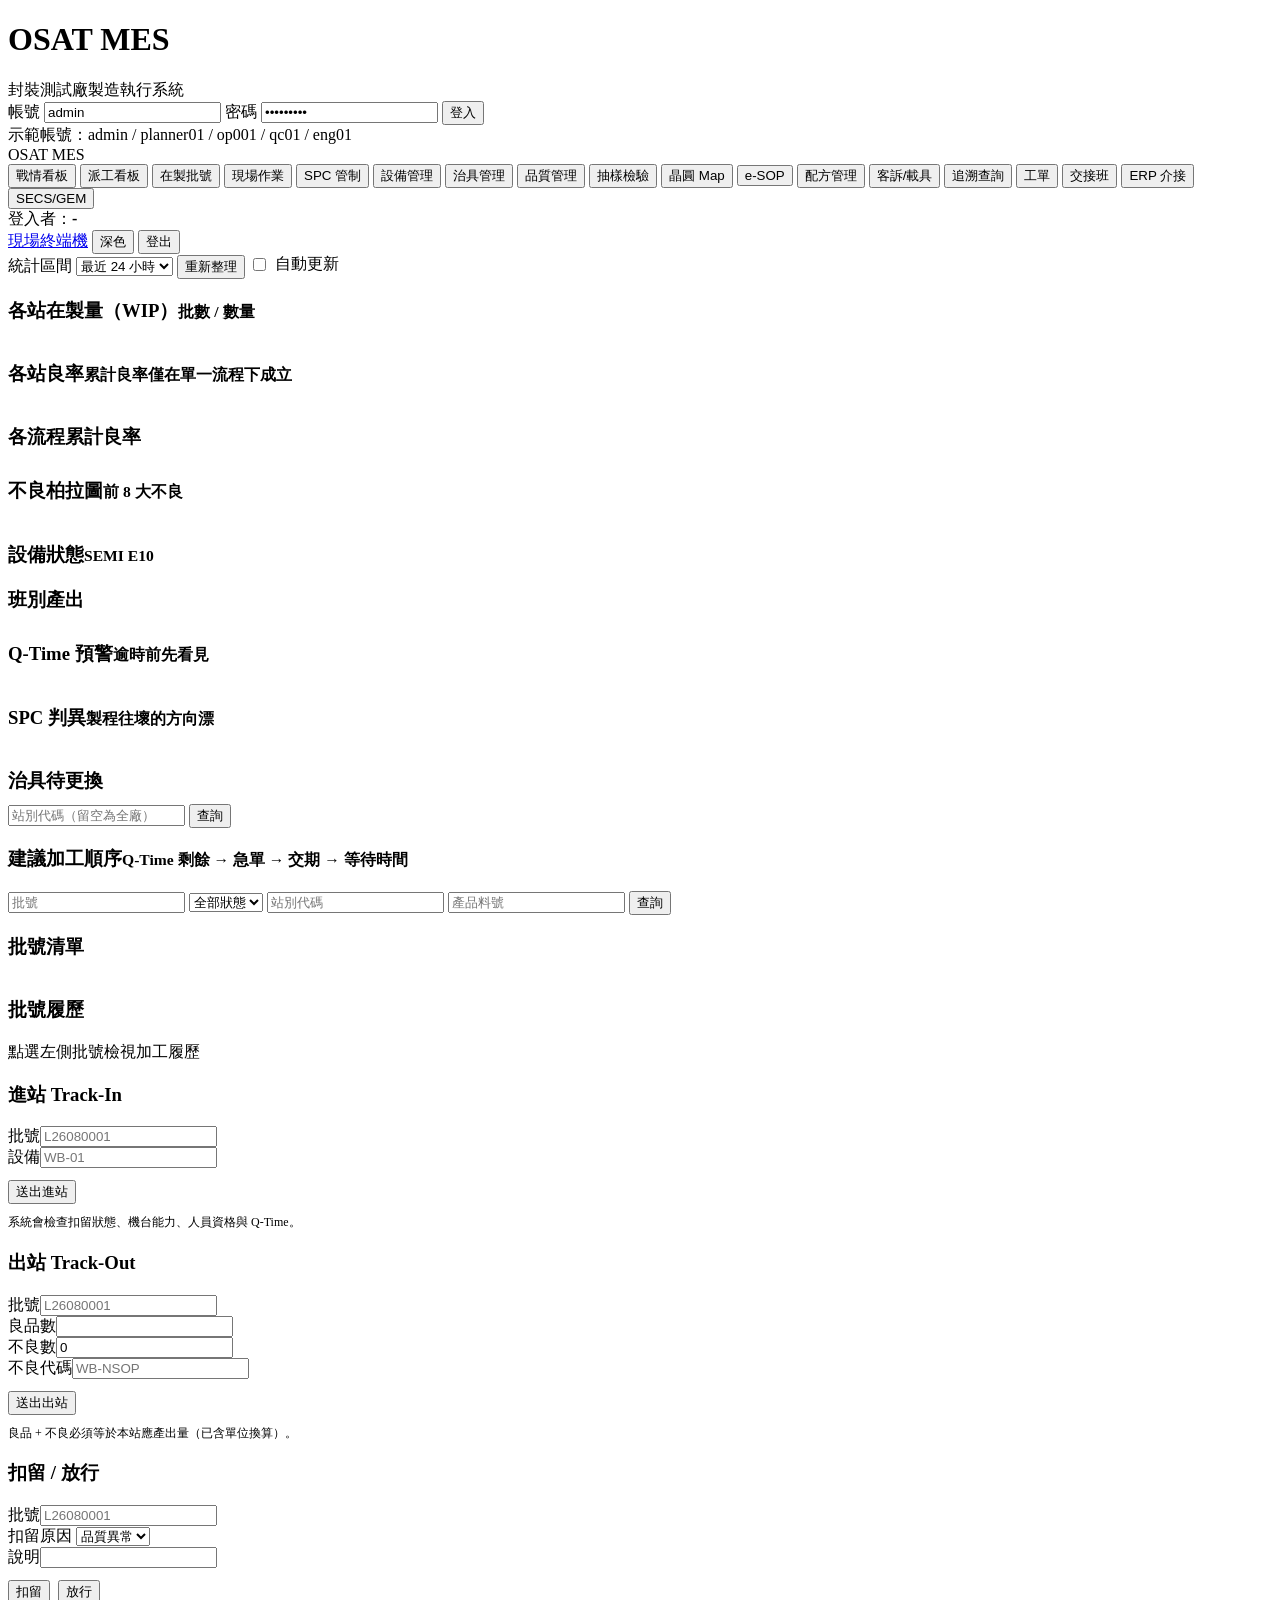
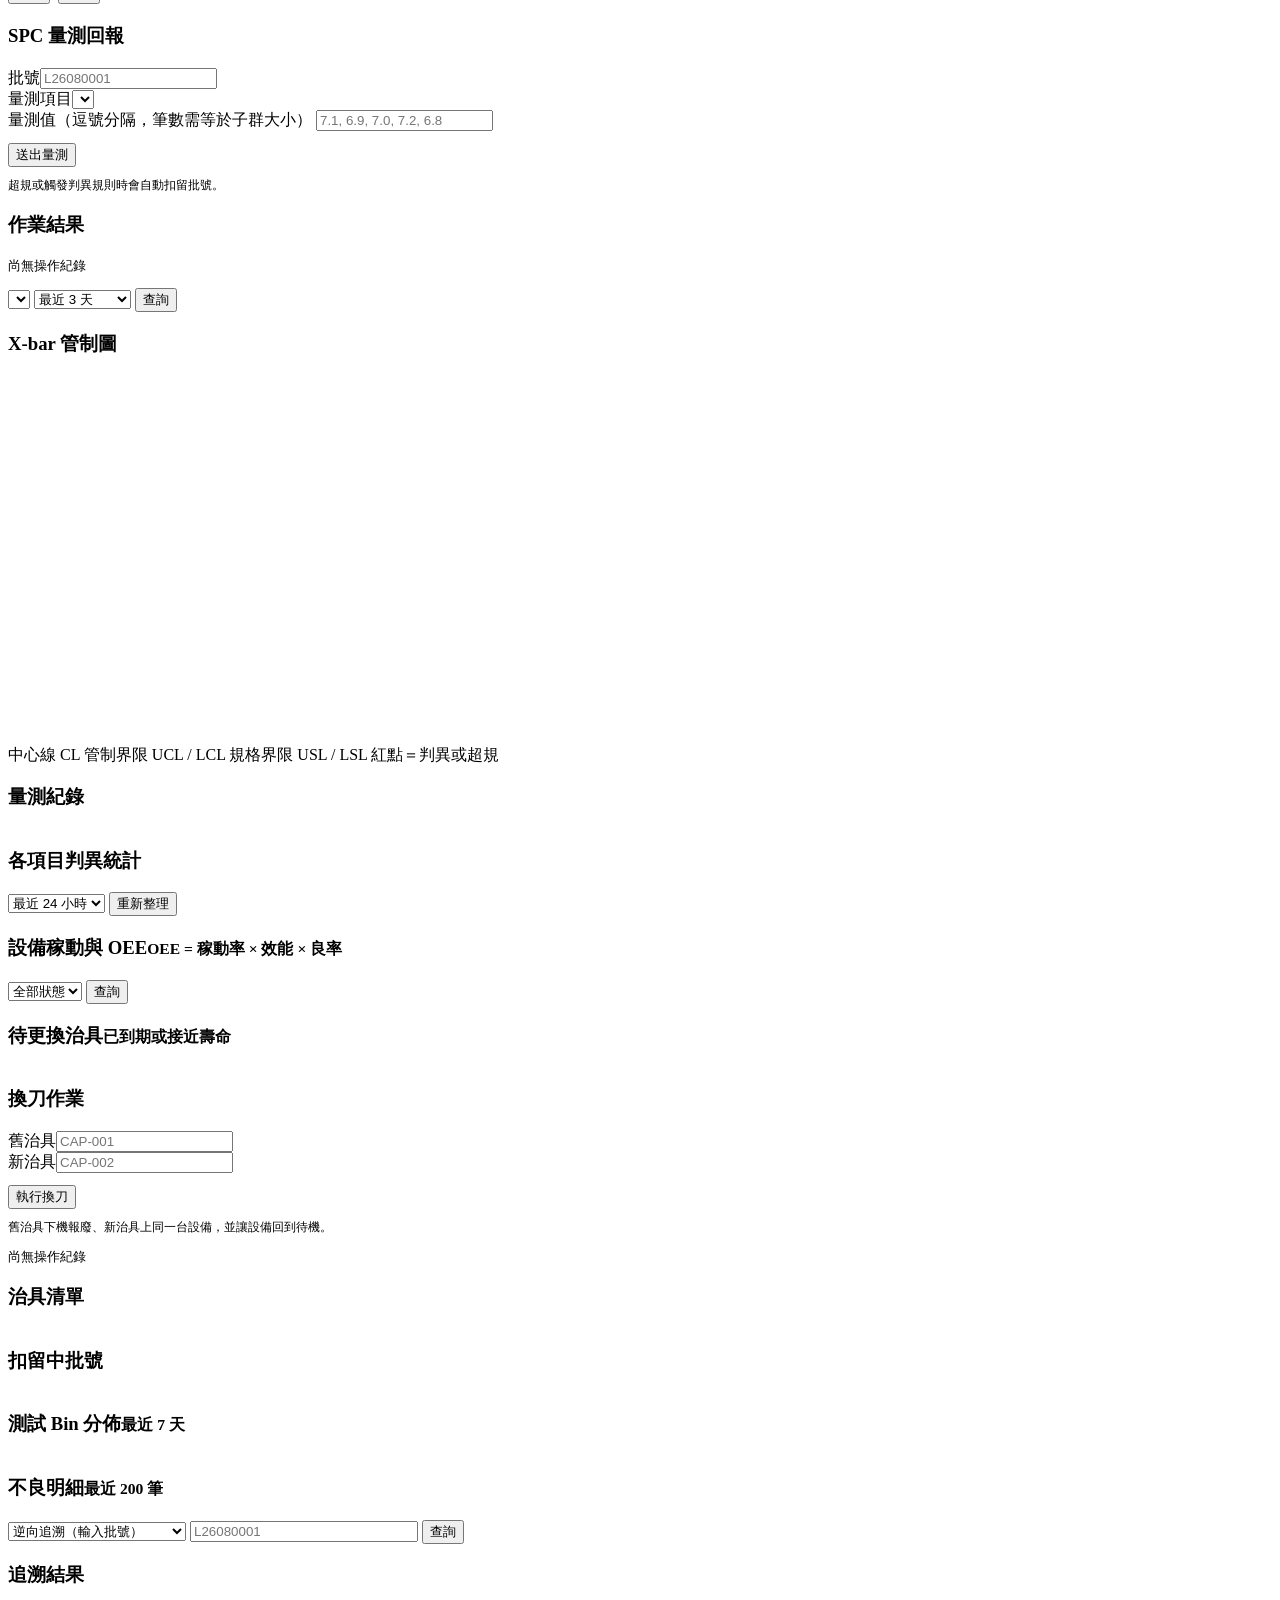
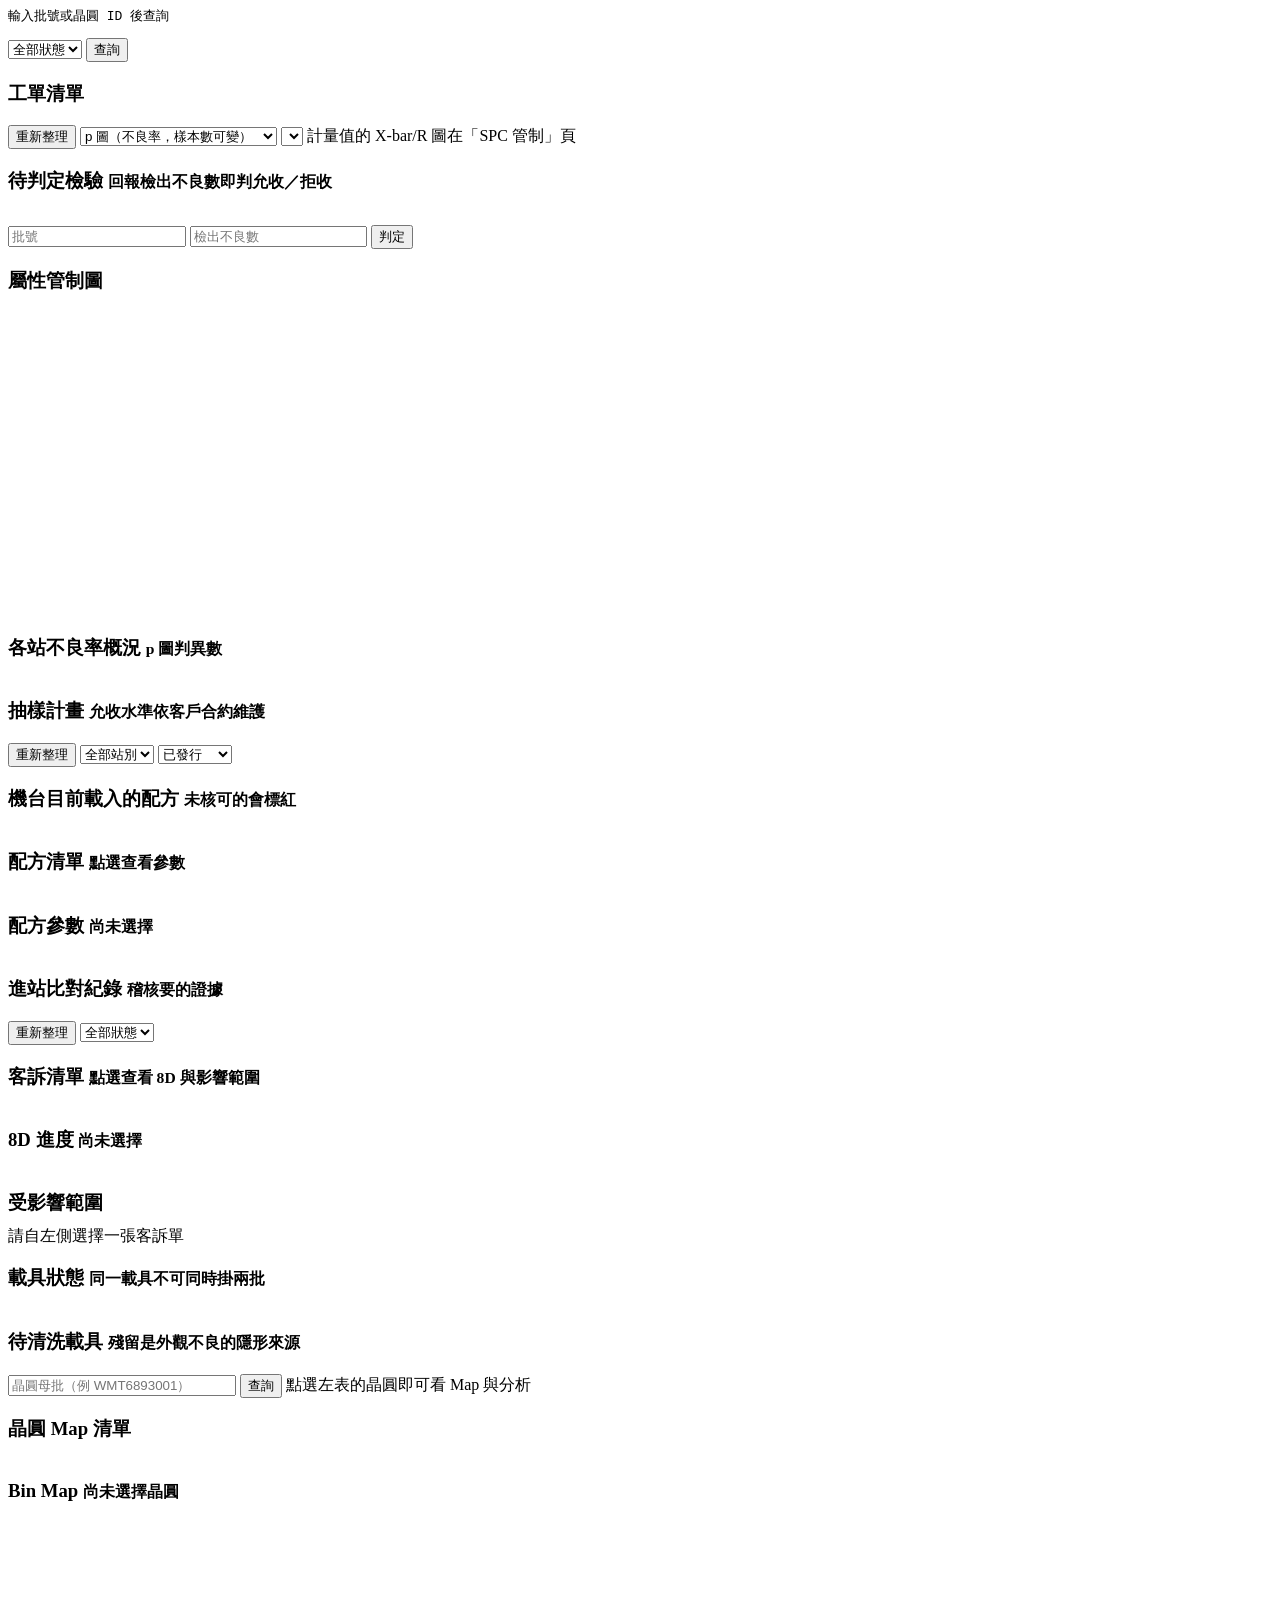
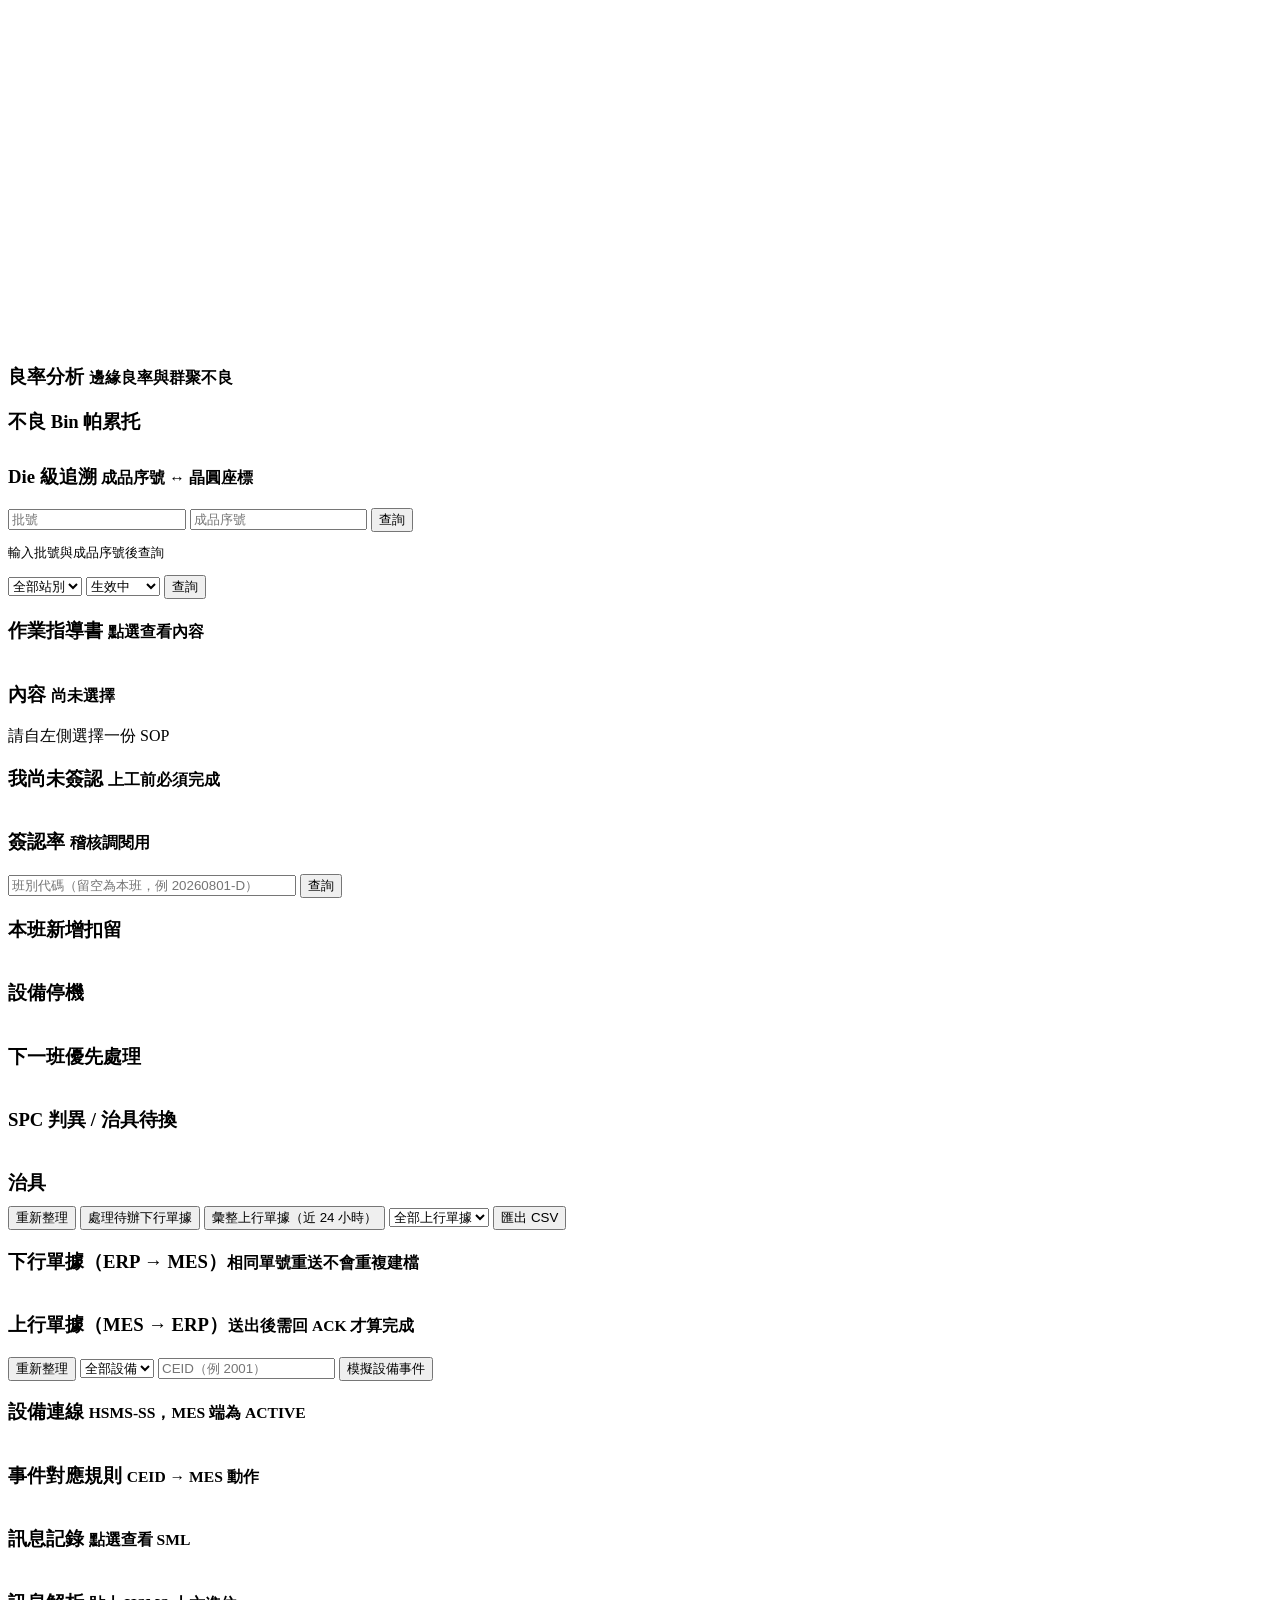
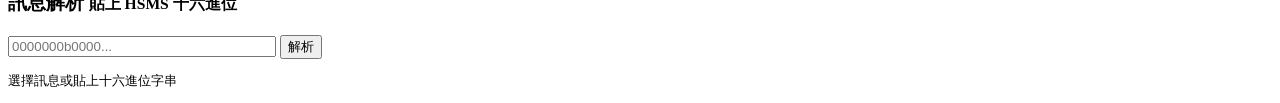
==== commit 45d515ff: "feat: 現場終端機（掃描槍操作、進站前置檢查） 看板是給辦公室看的；這一頁是給站在機台旁邊、戴著手套、拿掃描槍的人用的。 兩者對介面與 API 的需求完全不同，所以做成獨立頁面（/terminal" ====
--- a/app/static/index.html
+++ b/app/static/index.html
@@ -48,6 +48,7 @@
       <button data-view="secs">SECS/GEM</button>
     </nav>
     <div class="user">登入者：<b id="who">-</b></div>
+    <a class="icon-btn" href="/terminal" title="現場終端機（大字級、掃描槍操作）">現場終端機</a>
     <button class="icon-btn" id="theme-toggle" title="切換深／淺色">深色</button>
     <button class="logout" id="logout">登出</button>
   </header>
